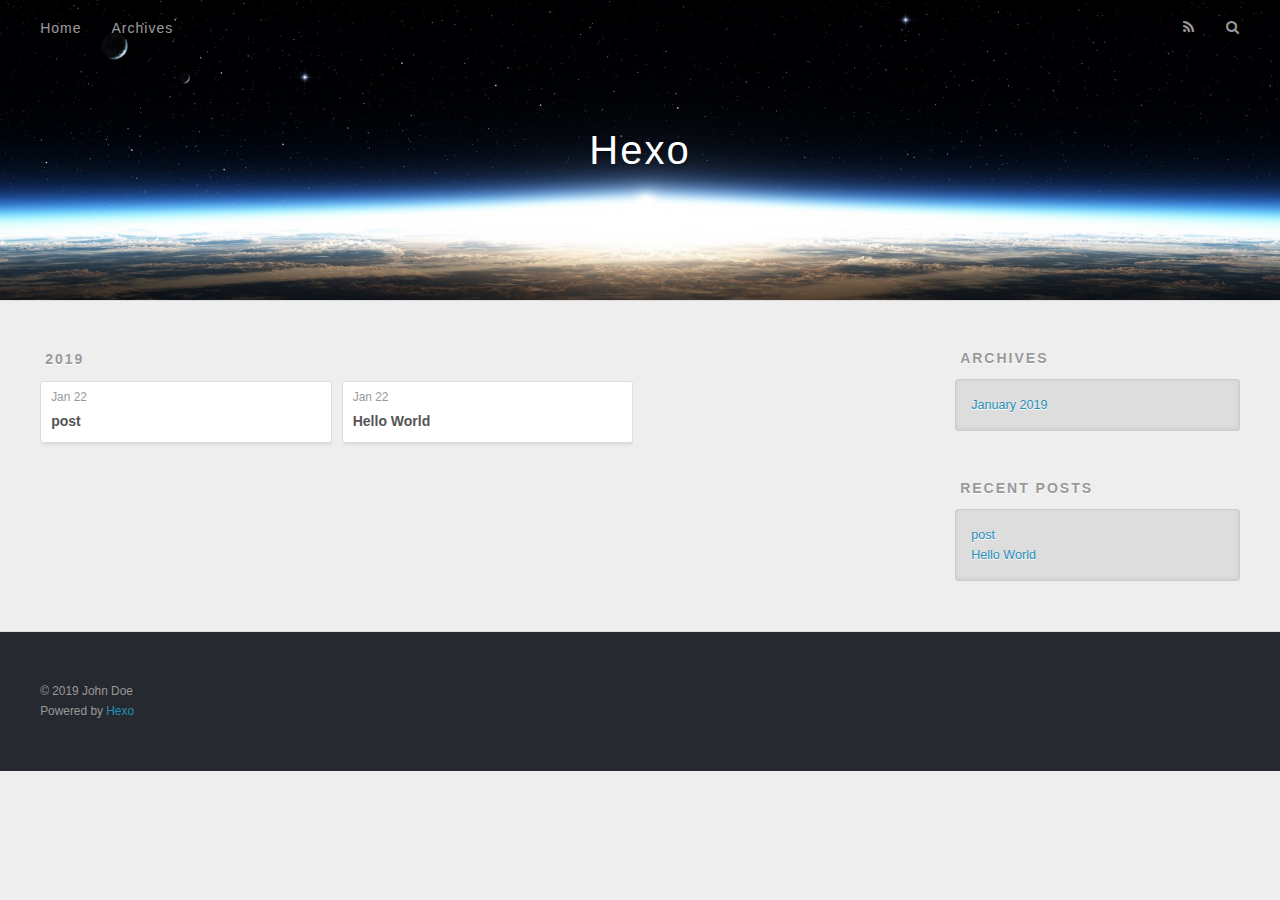
==== archives/index.html @ 8feffb4b "Site updated: 2019-01-22 22:47:44" ====
<!DOCTYPE html>
<html>
<head><meta name="generator" content="Hexo 3.8.0">
  <meta charset="utf-8">
  

  
  <title>Archives | Hexo</title>
  <meta name="viewport" content="width=device-width, initial-scale=1, maximum-scale=1">
  <meta property="og:type" content="website">
<meta property="og:title" content="Hexo">
<meta property="og:url" content="http://yoursite.com/archives/index.html">
<meta property="og:site_name" content="Hexo">
<meta property="og:locale" content="default">
<meta name="twitter:card" content="summary">
<meta name="twitter:title" content="Hexo">
  
    <link rel="alternate" href="/atom.xml" title="Hexo" type="application/atom+xml">
  
  
    <link rel="icon" href="/favicon.png">
  
  
    <link href="//fonts.googleapis.com/css?family=Source+Code+Pro" rel="stylesheet" type="text/css">
  
  <link rel="stylesheet" href="/css/style.css">
</head>
</html>
<body>
  <div id="container">
    <div id="wrap">
      <header id="header">
  <div id="banner"></div>
  <div id="header-outer" class="outer">
    <div id="header-title" class="inner">
      <h1 id="logo-wrap">
        <a href="/" id="logo">Hexo</a>
      </h1>
      
    </div>
    <div id="header-inner" class="inner">
      <nav id="main-nav">
        <a id="main-nav-toggle" class="nav-icon"></a>
        
          <a class="main-nav-link" href="/">Home</a>
        
          <a class="main-nav-link" href="/archives">Archives</a>
        
      </nav>
      <nav id="sub-nav">
        
          <a id="nav-rss-link" class="nav-icon" href="/atom.xml" title="RSS Feed"></a>
        
        <a id="nav-search-btn" class="nav-icon" title="Search"></a>
      </nav>
      <div id="search-form-wrap">
        <form action="//google.com/search" method="get" accept-charset="UTF-8" class="search-form"><input type="search" name="q" class="search-form-input" placeholder="Search"><button type="submit" class="search-form-submit">&#xF002;</button><input type="hidden" name="sitesearch" value="http://yoursite.com"></form>
      </div>
    </div>
  </div>
</header>
      <div class="outer">
        <section id="main">
  
  
    
    
      
      
      <section class="archives-wrap">
        <div class="archive-year-wrap">
          <a href="/archives/2019" class="archive-year">2019</a>
        </div>
        <div class="archives">
    
    <article class="archive-article archive-type-post">
  <div class="archive-article-inner">
    <header class="archive-article-header">
      <a href="/2019/01/22/post/" class="archive-article-date">
  <time datetime="2019-01-22T14:46:24.000Z" itemprop="datePublished">Jan 22</time>
</a>
      
  
    <h1 itemprop="name">
      <a class="archive-article-title" href="/2019/01/22/post/">post</a>
    </h1>
  

    </header>
  </div>
</article>
  
    
    
    <article class="archive-article archive-type-post">
  <div class="archive-article-inner">
    <header class="archive-article-header">
      <a href="/2019/01/22/hello-world/" class="archive-article-date">
  <time datetime="2019-01-22T14:28:07.000Z" itemprop="datePublished">Jan 22</time>
</a>
      
  
    <h1 itemprop="name">
      <a class="archive-article-title" href="/2019/01/22/hello-world/">Hello World</a>
    </h1>
  

    </header>
  </div>
</article>
  
  
    </div></section>
  


</section>
        
          <aside id="sidebar">
  
    

  
    

  
    
  
    
  <div class="widget-wrap">
    <h3 class="widget-title">Archives</h3>
    <div class="widget">
      <ul class="archive-list"><li class="archive-list-item"><a class="archive-list-link" href="/archives/2019/01/">January 2019</a></li></ul>
    </div>
  </div>


  
    
  <div class="widget-wrap">
    <h3 class="widget-title">Recent Posts</h3>
    <div class="widget">
      <ul>
        
          <li>
            <a href="/2019/01/22/post/">post</a>
          </li>
        
          <li>
            <a href="/2019/01/22/hello-world/">Hello World</a>
          </li>
        
      </ul>
    </div>
  </div>

  
</aside>
        
      </div>
      <footer id="footer">
  
  <div class="outer">
    <div id="footer-info" class="inner">
      &copy; 2019 John Doe<br>
      Powered by <a href="http://hexo.io/" target="_blank">Hexo</a>
    </div>
  </div>
</footer>
    </div>
    <nav id="mobile-nav">
  
    <a href="/" class="mobile-nav-link">Home</a>
  
    <a href="/archives" class="mobile-nav-link">Archives</a>
  
</nav>
    

<script src="//ajax.googleapis.com/ajax/libs/jquery/2.0.3/jquery.min.js"></script>


  <link rel="stylesheet" href="/fancybox/jquery.fancybox.css">
  <script src="/fancybox/jquery.fancybox.pack.js"></script>


<script src="/js/script.js"></script>



  </div>
</body>
</html>
---- css/style.css ----
body {
  width: 100%;
}
body:before,
body:after {
  content: "";
  display: table;
}
body:after {
  clear: both;
}
html,
body,
div,
span,
applet,
object,
iframe,
h1,
h2,
h3,
h4,
h5,
h6,
p,
blockquote,
pre,
a,
abbr,
acronym,
address,
big,
cite,
code,
del,
dfn,
em,
img,
ins,
kbd,
q,
s,
samp,
small,
strike,
strong,
sub,
sup,
tt,
var,
dl,
dt,
dd,
ol,
ul,
li,
fieldset,
form,
label,
legend,
table,
caption,
tbody,
tfoot,
thead,
tr,
th,
td {
  margin: 0;
  padding: 0;
  border: 0;
  outline: 0;
  font-weight: inherit;
  font-style: inherit;
  font-family: inherit;
  font-size: 100%;
  vertical-align: baseline;
}
body {
  line-height: 1;
  color: #000;
  background: #fff;
}
ol,
ul {
  list-style: none;
}
table {
  border-collapse: separate;
  border-spacing: 0;
  vertical-align: middle;
}
caption,
th,
td {
  text-align: left;
  font-weight: normal;
  vertical-align: middle;
}
a img {
  border: none;
}
input,
button {
  margin: 0;
  padding: 0;
}
input::-moz-focus-inner,
button::-moz-focus-inner {
  border: 0;
  padding: 0;
}
@font-face {
  font-family: FontAwesome;
  font-style: normal;
  font-weight: normal;
  src: url("fonts/fontawesome-webfont.eot?v=#4.0.3");
  src: url("fonts/fontawesome-webfont.eot?#iefix&v=#4.0.3") format("embedded-opentype"), url("fonts/fontawesome-webfont.woff?v=#4.0.3") format("woff"), url("fonts/fontawesome-webfont.ttf?v=#4.0.3") format("truetype"), url("fonts/fontawesome-webfont.svg#fontawesomeregular?v=#4.0.3") format("svg");
}
html,
body,
#container {
  height: 100%;
}
body {
  background: #eee;
  font: 14px -apple-system, BlinkMacSystemFont, "Segoe UI", "Roboto", "Oxygen", "Ubuntu", "Cantarell", "Fira Sans", "Droid Sans", "Helvetica Neue", sans-serif;
  -webkit-text-size-adjust: 100%;
}
.outer {
  max-width: 1220px;
  margin: 0 auto;
  padding: 0 20px;
}
.outer:before,
.outer:after {
  content: "";
  display: table;
}
.outer:after {
  clear: both;
}
.inner {
  display: inline;
  float: left;
  width: 98.33333333333333%;
  margin: 0 0.833333333333333%;
}
.left,
.alignleft {
  float: left;
}
.right,
.alignright {
  float: right;
}
.clear {
  clear: both;
}
#container {
  position: relative;
}
.mobile-nav-on {
  overflow: hidden;
}
#wrap {
  height: 100%;
  width: 100%;
  position: absolute;
  top: 0;
  left: 0;
  -webkit-transition: 0.2s ease-out;
  -moz-transition: 0.2s ease-out;
  -ms-transition: 0.2s ease-out;
  transition: 0.2s ease-out;
  z-index: 1;
  background: #eee;
}
.mobile-nav-on #wrap {
  left: 280px;
}
@media screen and (min-width: 768px) {
  #main {
    display: inline;
    float: left;
    width: 73.33333333333333%;
    margin: 0 0.833333333333333%;
  }
}
.article-date,
.article-category-link,
.archive-year,
.widget-title {
  text-decoration: none;
  text-transform: uppercase;
  letter-spacing: 2px;
  color: #999;
  margin-bottom: 1em;
  margin-left: 5px;
  line-height: 1em;
  text-shadow: 0 1px #fff;
  font-weight: bold;
}
.article-inner,
.archive-article-inner {
  background: #fff;
  -webkit-box-shadow: 1px 2px 3px #ddd;
  box-shadow: 1px 2px 3px #ddd;
  border: 1px solid #ddd;
  border-radius: 3px;
}
.article-entry h1,
.widget h1 {
  font-size: 2em;
}
.article-entry h2,
.widget h2 {
  font-size: 1.5em;
}
.article-entry h3,
.widget h3 {
  font-size: 1.3em;
}
.article-entry h4,
.widget h4 {
  font-size: 1.2em;
}
.article-entry h5,
.widget h5 {
  font-size: 1em;
}
.article-entry h6,
.widget h6 {
  font-size: 1em;
  color: #999;
}
.article-entry hr,
.widget hr {
  border: 1px dashed #ddd;
}
.article-entry strong,
.widget strong {
  font-weight: bold;
}
.article-entry em,
.widget em,
.article-entry cite,
.widget cite {
  font-style: italic;
}
.article-entry sup,
.widget sup,
.article-entry sub,
.widget sub {
  font-size: 0.75em;
  line-height: 0;
  position: relative;
  vertical-align: baseline;
}
.article-entry sup,
.widget sup {
  top: -0.5em;
}
.article-entry sub,
.widget sub {
  bottom: -0.2em;
}
.article-entry small,
.widget small {
  font-size: 0.85em;
}
.article-entry acronym,
.widget acronym,
.article-entry abbr,
.widget abbr {
  border-bottom: 1px dotted;
}
.article-entry ul,
.widget ul,
.article-entry ol,
.widget ol,
.article-entry dl,
.widget dl {
  margin: 0 20px;
  line-height: 1.6em;
}
.article-entry ul ul,
.widget ul ul,
.article-entry ol ul,
.widget ol ul,
.article-entry ul ol,
.widget ul ol,
.article-entry ol ol,
.widget ol ol {
  margin-top: 0;
  margin-bottom: 0;
}
.article-entry ul,
.widget ul {
  list-style: disc;
}
.article-entry ol,
.widget ol {
  list-style: decimal;
}
.article-entry dt,
.widget dt {
  font-weight: bold;
}
#header {
  height: 300px;
  position: relative;
  border-bottom: 1px solid #ddd;
}
#header:before,
#header:after {
  content: "";
  position: absolute;
  left: 0;
  right: 0;
  height: 40px;
}
#header:before {
  top: 0;
  background: -webkit-linear-gradient(rgba(0,0,0,0.2), transparent);
  background: -moz-linear-gradient(rgba(0,0,0,0.2), transparent);
  background: -ms-linear-gradient(rgba(0,0,0,0.2), transparent);
  background: linear-gradient(rgba(0,0,0,0.2), transparent);
}
#header:after {
  bottom: 0;
  background: -webkit-linear-gradient(transparent, rgba(0,0,0,0.2));
  background: -moz-linear-gradient(transparent, rgba(0,0,0,0.2));
  background: -ms-linear-gradient(transparent, rgba(0,0,0,0.2));
  background: linear-gradient(transparent, rgba(0,0,0,0.2));
}
#header-outer {
  height: 100%;
  position: relative;
}
#header-inner {
  position: relative;
  overflow: hidden;
}
#banner {
  position: absolute;
  top: 0;
  left: 0;
  width: 100%;
  height: 100%;
  background: url("images/banner.jpg") center #000;
  -webkit-background-size: cover;
  -moz-background-size: cover;
  background-size: cover;
  z-index: -1;
}
#header-title {
  text-align: center;
  height: 40px;
  position: absolute;
  top: 50%;
  left: 0;
  margin-top: -20px;
}
#logo,
#subtitle {
  text-decoration: none;
  color: #fff;
  font-weight: 300;
  text-shadow: 0 1px 4px rgba(0,0,0,0.3);
}
#logo {
  font-size: 40px;
  line-height: 40px;
  letter-spacing: 2px;
}
#subtitle {
  font-size: 16px;
  line-height: 16px;
  letter-spacing: 1px;
}
#subtitle-wrap {
  margin-top: 16px;
}
#main-nav {
  float: left;
  margin-left: -15px;
}
.nav-icon,
.main-nav-link {
  float: left;
  color: #fff;
  opacity: 0.6;
  text-decoration: none;
  text-shadow: 0 1px rgba(0,0,0,0.2);
  -webkit-transition: opacity 0.2s;
  -moz-transition: opacity 0.2s;
  -ms-transition: opacity 0.2s;
  transition: opacity 0.2s;
  display: block;
  padding: 20px 15px;
}
.nav-icon:hover,
.main-nav-link:hover {
  opacity: 1;
}
.nav-icon {
  font-family: FontAwesome;
  text-align: center;
  font-size: 14px;
  width: 14px;
  height: 14px;
  padding: 20px 15px;
  position: relative;
  cursor: pointer;
}
.main-nav-link {
  font-weight: 300;
  letter-spacing: 1px;
}
@media screen and (max-width: 479px) {
  .main-nav-link {
    display: none;
  }
}
#main-nav-toggle {
  display: none;
}
#main-nav-toggle:before {
  content: "\f0c9";
}
@media screen and (max-width: 479px) {
  #main-nav-toggle {
    display: block;
  }
}
#sub-nav {
  float: right;
  margin-right: -15px;
}
#nav-rss-link:before {
  content: "\f09e";
}
#nav-search-btn:before {
  content: "\f002";
}
#search-form-wrap {
  position: absolute;
  top: 15px;
  width: 150px;
  height: 30px;
  right: -150px;
  opacity: 0;
  -webkit-transition: 0.2s ease-out;
  -moz-transition: 0.2s ease-out;
  -ms-transition: 0.2s ease-out;
  transition: 0.2s ease-out;
}
#search-form-wrap.on {
  opacity: 1;
  right: 0;
}
@media screen and (max-width: 479px) {
  #search-form-wrap {
    width: 100%;
    right: -100%;
  }
}
.search-form {
  position: absolute;
  top: 0;
  left: 0;
  right: 0;
  background: #fff;
  padding: 5px 15px;
  border-radius: 15px;
  -webkit-box-shadow: 0 0 10px rgba(0,0,0,0.3);
  box-shadow: 0 0 10px rgba(0,0,0,0.3);
}
.search-form-input {
  border: none;
  background: none;
  color: #555;
  width: 100%;
  font: 13px -apple-system, BlinkMacSystemFont, "Segoe UI", "Roboto", "Oxygen", "Ubuntu", "Cantarell", "Fira Sans", "Droid Sans", "Helvetica Neue", sans-serif;
  outline: none;
}
.search-form-input::-webkit-search-results-decoration,
.search-form-input::-webkit-search-cancel-button {
  -webkit-appearance: none;
}
.search-form-submit {
  position: absolute;
  top: 50%;
  right: 10px;
  margin-top: -7px;
  font: 13px FontAwesome;
  border: none;
  background: none;
  color: #bbb;
  cursor: pointer;
}
.search-form-submit:hover,
.search-form-submit:focus {
  color: #777;
}
.article {
  margin: 50px 0;
}
.article-inner {
  overflow: hidden;
}
.article-meta:before,
.article-meta:after {
  content: "";
  display: table;
}
.article-meta:after {
  clear: both;
}
.article-date {
  float: left;
}
.article-category {
  float: left;
  line-height: 1em;
  color: #ccc;
  text-shadow: 0 1px #fff;
  margin-left: 8px;
}
.article-category:before {
  content: "\2022";
}
.article-category-link {
  margin: 0 12px 1em;
}
.article-header {
  padding: 20px 20px 0;
}
.article-title {
  text-decoration: none;
  font-size: 2em;
  font-weight: bold;
  color: #555;
  line-height: 1.1em;
  -webkit-transition: color 0.2s;
  -moz-transition: color 0.2s;
  -ms-transition: color 0.2s;
  transition: color 0.2s;
}
a.article-title:hover {
  color: #258fb8;
}
.article-entry {
  color: #555;
  padding: 0 20px;
}
.article-entry:before,
.article-entry:after {
  content: "";
  display: table;
}
.article-entry:after {
  clear: both;
}
.article-entry p,
.article-entry table {
  line-height: 1.6em;
  margin: 1.6em 0;
}
.article-entry h1,
.article-entry h2,
.article-entry h3,
.article-entry h4,
.article-entry h5,
.article-entry h6 {
  font-weight: bold;
}
.article-entry h1,
.article-entry h2,
.article-entry h3,
.article-entry h4,
.article-entry h5,
.article-entry h6 {
  line-height: 1.1em;
  margin: 1.1em 0;
}
.article-entry a {
  color: #258fb8;
  text-decoration: none;
}
.article-entry a:hover {
  text-decoration: underline;
}
.article-entry ul,
.article-entry ol,
.article-entry dl {
  margin-top: 1.6em;
  margin-bottom: 1.6em;
}
.article-entry img,
.article-entry video {
  max-width: 100%;
  height: auto;
  display: block;
  margin: auto;
}
.article-entry iframe {
  border: none;
}
.article-entry table {
  width: 100%;
  border-collapse: collapse;
  border-spacing: 0;
}
.article-entry th {
  font-weight: bold;
  border-bottom: 3px solid #ddd;
  padding-bottom: 0.5em;
}
.article-entry td {
  border-bottom: 1px solid #ddd;
  padding: 10px 0;
}
.article-entry blockquote {
  font-family: Georgia, "Times New Roman", serif;
  font-size: 1.4em;
  margin: 1.6em 20px;
  text-align: center;
}
.article-entry blockquote footer {
  font-size: 14px;
  margin: 1.6em 0;
  font-family: -apple-system, BlinkMacSystemFont, "Segoe UI", "Roboto", "Oxygen", "Ubuntu", "Cantarell", "Fira Sans", "Droid Sans", "Helvetica Neue", sans-serif;
}
.article-entry blockquote footer cite:before {
  content: "—";
  padding: 0 0.5em;
}
.article-entry .pullquote {
  text-align: left;
  width: 45%;
  margin: 0;
}
.article-entry .pullquote.left {
  margin-left: 0.5em;
  margin-right: 1em;
}
.article-entry .pullquote.right {
  margin-right: 0.5em;
  margin-left: 1em;
}
.article-entry .caption {
  color: #999;
  display: block;
  font-size: 0.9em;
  margin-top: 0.5em;
  position: relative;
  text-align: center;
}
.article-entry .video-container {
  position: relative;
  padding-top: 56.25%;
  height: 0;
  overflow: hidden;
}
.article-entry .video-container iframe,
.article-entry .video-container object,
.article-entry .video-container embed {
  position: absolute;
  top: 0;
  left: 0;
  width: 100%;
  height: 100%;
  margin-top: 0;
}
.article-more-link a {
  display: inline-block;
  line-height: 1em;
  padding: 6px 15px;
  border-radius: 15px;
  background: #eee;
  color: #999;
  text-shadow: 0 1px #fff;
  text-decoration: none;
}
.article-more-link a:hover {
  background: #258fb8;
  color: #fff;
  text-decoration: none;
  text-shadow: 0 1px #1e7293;
}
.article-footer {
  font-size: 0.85em;
  line-height: 1.6em;
  border-top: 1px solid #ddd;
  padding-top: 1.6em;
  margin: 0 20px 20px;
}
.article-footer:before,
.article-footer:after {
  content: "";
  display: table;
}
.article-footer:after {
  clear: both;
}
.article-footer a {
  color: #999;
  text-decoration: none;
}
.article-footer a:hover {
  color: #555;
}
.article-tag-list-item {
  float: left;
  margin-right: 10px;
}
.article-tag-list-link:before {
  content: "#";
}
.article-comment-link {
  float: right;
}
.article-comment-link:before {
  content: "\f075";
  font-family: FontAwesome;
  padding-right: 8px;
}
.article-share-link {
  cursor: pointer;
  float: right;
  margin-left: 20px;
}
.article-share-link:before {
  content: "\f064";
  font-family: FontAwesome;
  padding-right: 6px;
}
#article-nav {
  position: relative;
}
#article-nav:before,
#article-nav:after {
  content: "";
  display: table;
}
#article-nav:after {
  clear: both;
}
@media screen and (min-width: 768px) {
  #article-nav {
    margin: 50px 0;
  }
  #article-nav:before {
    width: 8px;
    height: 8px;
    position: absolute;
    top: 50%;
    left: 50%;
    margin-top: -4px;
    margin-left: -4px;
    content: "";
    border-radius: 50%;
    background: #ddd;
    -webkit-box-shadow: 0 1px 2px #fff;
    box-shadow: 0 1px 2px #fff;
  }
}
.article-nav-link-wrap {
  text-decoration: none;
  text-shadow: 0 1px #fff;
  color: #999;
  -webkit-box-sizing: border-box;
  -moz-box-sizing: border-box;
  box-sizing: border-box;
  margin-top: 50px;
  text-align: center;
  display: block;
}
.article-nav-link-wrap:hover {
  color: #555;
}
@media screen and (min-width: 768px) {
  .article-nav-link-wrap {
    width: 50%;
    margin-top: 0;
  }
}
@media screen and (min-width: 768px) {
  #article-nav-newer {
    float: left;
    text-align: right;
    padding-right: 20px;
  }
}
@media screen and (min-width: 768px) {
  #article-nav-older {
    float: right;
    text-align: left;
    padding-left: 20px;
  }
}
.article-nav-caption {
  text-transform: uppercase;
  letter-spacing: 2px;
  color: #ddd;
  line-height: 1em;
  font-weight: bold;
}
#article-nav-newer .article-nav-caption {
  margin-right: -2px;
}
.article-nav-title {
  font-size: 0.85em;
  line-height: 1.6em;
  margin-top: 0.5em;
}
.article-share-box {
  position: absolute;
  display: none;
  background: #fff;
  -webkit-box-shadow: 1px 2px 10px rgba(0,0,0,0.2);
  box-shadow: 1px 2px 10px rgba(0,0,0,0.2);
  border-radius: 3px;
  margin-left: -145px;
  overflow: hidden;
  z-index: 1;
}
.article-share-box.on {
  display: block;
}
.article-share-input {
  width: 100%;
  background: none;
  -webkit-box-sizing: border-box;
  -moz-box-sizing: border-box;
  box-sizing: border-box;
  font: 14px -apple-system, BlinkMacSystemFont, "Segoe UI", "Roboto", "Oxygen", "Ubuntu", "Cantarell", "Fira Sans", "Droid Sans", "Helvetica Neue", sans-serif;
  padding: 0 15px;
  color: #555;
  outline: none;
  border: 1px solid #ddd;
  border-radius: 3px 3px 0 0;
  height: 36px;
  line-height: 36px;
}
.article-share-links {
  background: #eee;
}
.article-share-links:before,
.article-share-links:after {
  content: "";
  display: table;
}
.article-share-links:after {
  clear: both;
}
.article-share-twitter,
.article-share-facebook,
.article-share-pinterest,
.article-share-google {
  width: 50px;
  height: 36px;
  display: block;
  float: left;
  position: relative;
  color: #999;
  text-shadow: 0 1px #fff;
}
.article-share-twitter:before,
.article-share-facebook:before,
.article-share-pinterest:before,
.article-share-google:before {
  font-size: 20px;
  font-family: FontAwesome;
  width: 20px;
  height: 20px;
  position: absolute;
  top: 50%;
  left: 50%;
  margin-top: -10px;
  margin-left: -10px;
  text-align: center;
}
.article-share-twitter:hover,
.article-share-facebook:hover,
.article-share-pinterest:hover,
.article-share-google:hover {
  color: #fff;
}
.article-share-twitter:before {
  content: "\f099";
}
.article-share-twitter:hover {
  background: #00aced;
  text-shadow: 0 1px #008abe;
}
.article-share-facebook:before {
  content: "\f09a";
}
.article-share-facebook:hover {
  background: #3b5998;
  text-shadow: 0 1px #2f477a;
}
.article-share-pinterest:before {
  content: "\f0d2";
}
.article-share-pinterest:hover {
  background: #cb2027;
  text-shadow: 0 1px #a21a1f;
}
.article-share-google:before {
  content: "\f0d5";
}
.article-share-google:hover {
  background: #dd4b39;
  text-shadow: 0 1px #be3221;
}
.article-gallery {
  background: #000;
  position: relative;
}
.article-gallery-photos {
  position: relative;
  overflow: hidden;
}
.article-gallery-img {
  display: none;
  max-width: 100%;
}
.article-gallery-img:first-child {
  display: block;
}
.article-gallery-img.loaded {
  position: absolute;
  display: block;
}
.article-gallery-img img {
  display: block;
  max-width: 100%;
  margin: 0 auto;
}
#comments {
  background: #fff;
  -webkit-box-shadow: 1px 2px 3px #ddd;
  box-shadow: 1px 2px 3px #ddd;
  padding: 20px;
  border: 1px solid #ddd;
  border-radius: 3px;
  margin: 50px 0;
}
#comments a {
  color: #258fb8;
}
.archives-wrap {
  margin: 50px 0;
}
.archives:before,
.archives:after {
  content: "";
  display: table;
}
.archives:after {
  clear: both;
}
.archive-year-wrap {
  margin-bottom: 1em;
}
.archives {
  -webkit-column-gap: 10px;
  -moz-column-gap: 10px;
  column-gap: 10px;
}
@media screen and (min-width: 480px) and (max-width: 767px) {
  .archives {
    -webkit-column-count: 2;
    -moz-column-count: 2;
    column-count: 2;
  }
}
@media screen and (min-width: 768px) {
  .archives {
    -webkit-column-count: 3;
    -moz-column-count: 3;
    column-count: 3;
  }
}
.archive-article {
  -webkit-column-break-inside: avoid;
  page-break-inside: avoid;
  overflow: hidden;
  break-inside: avoid-column;
}
.archive-article-inner {
  padding: 10px;
  margin-bottom: 15px;
}
.archive-article-title {
  text-decoration: none;
  font-weight: bold;
  color: #555;
  -webkit-transition: color 0.2s;
  -moz-transition: color 0.2s;
  -ms-transition: color 0.2s;
  transition: color 0.2s;
  line-height: 1.6em;
}
.archive-article-title:hover {
  color: #258fb8;
}
.archive-article-footer {
  margin-top: 1em;
}
.archive-article-date {
  color: #999;
  text-decoration: none;
  font-size: 0.85em;
  line-height: 1em;
  margin-bottom: 0.5em;
  display: block;
}
#page-nav {
  margin: 50px auto;
  background: #fff;
  -webkit-box-shadow: 1px 2px 3px #ddd;
  box-shadow: 1px 2px 3px #ddd;
  border: 1px solid #ddd;
  border-radius: 3px;
  text-align: center;
  color: #999;
  overflow: hidden;
}
#page-nav:before,
#page-nav:after {
  content: "";
  display: table;
}
#page-nav:after {
  clear: both;
}
#page-nav a,
#page-nav span {
  padding: 10px 20px;
  line-height: 1;
  height: 2ex;
}
#page-nav a {
  color: #999;
  text-decoration: none;
}
#page-nav a:hover {
  background: #999;
  color: #fff;
}
#page-nav .prev {
  float: left;
}
#page-nav .next {
  float: right;
}
#page-nav .page-number {
  display: inline-block;
}
@media screen and (max-width: 479px) {
  #page-nav .page-number {
    display: none;
  }
}
#page-nav .current {
  color: #555;
  font-weight: bold;
}
#page-nav .space {
  color: #ddd;
}
#footer {
  background: #262a30;
  padding: 50px 0;
  border-top: 1px solid #ddd;
  color: #999;
}
#footer a {
  color: #258fb8;
  text-decoration: none;
}
#footer a:hover {
  text-decoration: underline;
}
#footer-info {
  line-height: 1.6em;
  font-size: 0.85em;
}
.article-entry pre,
.article-entry .highlight {
  background: #2d2d2d;
  margin: 0 -20px;
  padding: 15px 20px;
  border-style: solid;
  border-color: #ddd;
  border-width: 1px 0;
  overflow: auto;
  color: #ccc;
  line-height: 22.400000000000002px;
}
.article-entry .highlight .gutter pre,
.article-entry .gist .gist-file .gist-data .line-numbers {
  color: #666;
  font-size: 0.85em;
}
.article-entry pre,
.article-entry code {
  font-family: "Source Code Pro", Consolas, Monaco, Menlo, Consolas, monospace;
}
.article-entry code {
  background: #eee;
  text-shadow: 0 1px #fff;
  padding: 0 0.3em;
}
.article-entry pre code {
  background: none;
  text-shadow: none;
  padding: 0;
}
.article-entry .highlight pre {
  border: none;
  margin: 0;
  padding: 0;
}
.article-entry .highlight table {
  margin: 0;
  width: auto;
}
.article-entry .highlight td {
  border: none;
  padding: 0;
}
.article-entry .highlight figcaption {
  font-size: 0.85em;
  color: #999;
  line-height: 1em;
  margin-bottom: 1em;
}
.article-entry .highlight figcaption:before,
.article-entry .highlight figcaption:after {
  content: "";
  display: table;
}
.article-entry .highlight figcaption:after {
  clear: both;
}
.article-entry .highlight figcaption a {
  float: right;
}
.article-entry .highlight .gutter pre {
  text-align: right;
  padding-right: 20px;
}
.article-entry .highlight .line {
  height: 22.400000000000002px;
}
.article-entry .highlight .line.marked {
  background: #515151;
}
.article-entry .gist {
  margin: 0 -20px;
  border-style: solid;
  border-color: #ddd;
  border-width: 1px 0;
  background: #2d2d2d;
  padding: 15px 20px 15px 0;
}
.article-entry .gist .gist-file {
  border: none;
  font-family: "Source Code Pro", Consolas, Monaco, Menlo, Consolas, monospace;
  margin: 0;
}
.article-entry .gist .gist-file .gist-data {
  background: none;
  border: none;
}
.article-entry .gist .gist-file .gist-data .line-numbers {
  background: none;
  border: none;
  padding: 0 20px 0 0;
}
.article-entry .gist .gist-file .gist-data .line-data {
  padding: 0 !important;
}
.article-entry .gist .gist-file .highlight {
  margin: 0;
  padding: 0;
  border: none;
}
.article-entry .gist .gist-file .gist-meta {
  background: #2d2d2d;
  color: #999;
  font: 0.85em -apple-system, BlinkMacSystemFont, "Segoe UI", "Roboto", "Oxygen", "Ubuntu", "Cantarell", "Fira Sans", "Droid Sans", "Helvetica Neue", sans-serif;
  text-shadow: 0 0;
  padding: 0;
  margin-top: 1em;
  margin-left: 20px;
}
.article-entry .gist .gist-file .gist-meta a {
  color: #258fb8;
  font-weight: normal;
}
.article-entry .gist .gist-file .gist-meta a:hover {
  text-decoration: underline;
}
pre .comment,
pre .title {
  color: #999;
}
pre .variable,
pre .attribute,
pre .tag,
pre .regexp,
pre .ruby .constant,
pre .xml .tag .title,
pre .xml .pi,
pre .xml .doctype,
pre .html .doctype,
pre .css .id,
pre .css .class,
pre .css .pseudo {
  color: #f2777a;
}
pre .number,
pre .preprocessor,
pre .built_in,
pre .literal,
pre .params,
pre .constant {
  color: #f99157;
}
pre .class,
pre .ruby .class .title,
pre .css .rules .attribute {
  color: #9c9;
}
pre .string,
pre .value,
pre .inheritance,
pre .header,
pre .ruby .symbol,
pre .xml .cdata {
  color: #9c9;
}
pre .css .hexcolor {
  color: #6cc;
}
pre .function,
pre .python .decorator,
pre .python .title,
pre .ruby .function .title,
pre .ruby .title .keyword,
pre .perl .sub,
pre .javascript .title,
pre .coffeescript .title {
  color: #69c;
}
pre .keyword,
pre .javascript .function {
  color: #c9c;
}
@media screen and (max-width: 479px) {
  #mobile-nav {
    position: absolute;
    top: 0;
    left: 0;
    width: 280px;
    height: 100%;
    background: #191919;
    border-right: 1px solid #fff;
  }
}
@media screen and (max-width: 479px) {
  .mobile-nav-link {
    display: block;
    color: #999;
    text-decoration: none;
    padding: 15px 20px;
    font-weight: bold;
  }
  .mobile-nav-link:hover {
    color: #fff;
  }
}
@media screen and (min-width: 768px) {
  #sidebar {
    display: inline;
    float: left;
    width: 23.333333333333332%;
    margin: 0 0.833333333333333%;
  }
}
.widget-wrap {
  margin: 50px 0;
}
.widget {
  color: #777;
  text-shadow: 0 1px #fff;
  background: #ddd;
  -webkit-box-shadow: 0 -1px 4px #ccc inset;
  box-shadow: 0 -1px 4px #ccc inset;
  border: 1px solid #ccc;
  padding: 15px;
  border-radius: 3px;
}
.widget a {
  color: #258fb8;
  text-decoration: none;
}
.widget a:hover {
  text-decoration: underline;
}
.widget ul ul,
.widget ol ul,
.widget dl ul,
.widget ul ol,
.widget ol ol,
.widget dl ol,
.widget ul dl,
.widget ol dl,
.widget dl dl {
  margin-left: 15px;
  list-style: disc;
}
.widget {
  line-height: 1.6em;
  word-wrap: break-word;
  font-size: 0.9em;
}
.widget ul,
.widget ol {
  list-style: none;
  margin: 0;
}
.widget ul ul,
.widget ol ul,
.widget ul ol,
.widget ol ol {
  margin: 0 20px;
}
.widget ul ul,
.widget ol ul {
  list-style: disc;
}
.widget ul ol,
.widget ol ol {
  list-style: decimal;
}
.category-list-count,
.tag-list-count,
.archive-list-count {
  padding-left: 5px;
  color: #999;
  font-size: 0.85em;
}
.category-list-count:before,
.tag-list-count:before,
.archive-list-count:before {
  content: "(";
}
.category-list-count:after,
.tag-list-count:after,
.archive-list-count:after {
  content: ")";
}
.tagcloud a {
  margin-right: 5px;
  display: inline-block;
}
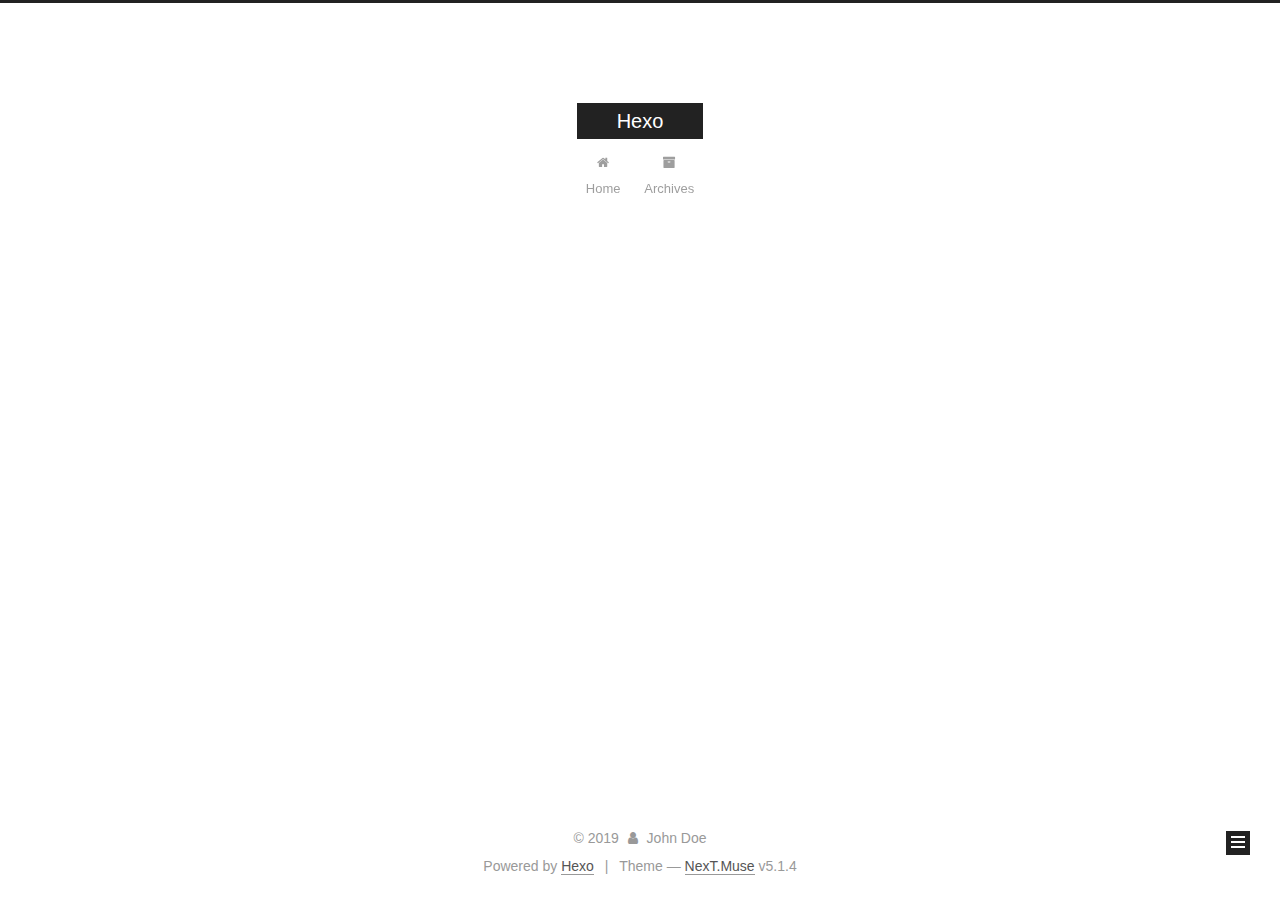
==== commit ebb6215e: "Site updated: 2019-01-22 23:08:40" ====
--- a/archives/index.html
+++ b/archives/index.html
@@ -1,193 +1,584 @@
 <!DOCTYPE html>
-<html>
+
+
+
+  
+
+
+<html class="theme-next muse use-motion" lang="">
 <head><meta name="generator" content="Hexo 3.8.0">
-  <meta charset="utf-8">
-  
-
-  
-  <title>Archives | Hexo</title>
-  <meta name="viewport" content="width=device-width, initial-scale=1, maximum-scale=1">
-  <meta property="og:type" content="website">
+  <meta charset="UTF-8">
+<meta http-equiv="X-UA-Compatible" content="IE=edge">
+<meta name="viewport" content="width=device-width, initial-scale=1, maximum-scale=1">
+<meta name="theme-color" content="#222">
+
+
+
+
+
+
+
+
+
+<meta http-equiv="Cache-Control" content="no-transform">
+<meta http-equiv="Cache-Control" content="no-siteapp">
+
+
+
+
+
+
+
+
+
+
+
+
+
+
+
+
+  
+  
+  <link href="/lib/fancybox/source/jquery.fancybox.css?v=2.1.5" rel="stylesheet" type="text/css">
+
+
+
+
+
+
+
+<link href="/lib/font-awesome/css/font-awesome.min.css?v=4.6.2" rel="stylesheet" type="text/css">
+
+<link href="/css/main.css?v=5.1.4" rel="stylesheet" type="text/css">
+
+
+  <link rel="apple-touch-icon" sizes="180x180" href="/images/apple-touch-icon-next.png?v=5.1.4">
+
+
+  <link rel="icon" type="image/png" sizes="32x32" href="/images/favicon-32x32-next.png?v=5.1.4">
+
+
+  <link rel="icon" type="image/png" sizes="16x16" href="/images/favicon-16x16-next.png?v=5.1.4">
+
+
+  <link rel="mask-icon" href="/images/logo.svg?v=5.1.4" color="#222">
+
+
+
+
+
+  <meta name="keywords" content="Hexo, NexT">
+
+
+
+
+
+
+
+
+
+
+<meta property="og:type" content="website">
 <meta property="og:title" content="Hexo">
 <meta property="og:url" content="http://yoursite.com/archives/index.html">
 <meta property="og:site_name" content="Hexo">
 <meta property="og:locale" content="default">
 <meta name="twitter:card" content="summary">
 <meta name="twitter:title" content="Hexo">
-  
-    <link rel="alternate" href="/atom.xml" title="Hexo" type="application/atom+xml">
-  
-  
-    <link rel="icon" href="/favicon.png">
-  
-  
-    <link href="//fonts.googleapis.com/css?family=Source+Code+Pro" rel="stylesheet" type="text/css">
-  
-  <link rel="stylesheet" href="/css/style.css">
+
+
+
+<script type="text/javascript" id="hexo.configurations">
+  var NexT = window.NexT || {};
+  var CONFIG = {
+    root: '/',
+    scheme: 'Muse',
+    version: '5.1.4',
+    sidebar: {"position":"left","display":"post","offset":12,"b2t":false,"scrollpercent":false,"onmobile":false},
+    fancybox: true,
+    tabs: true,
+    motion: {"enable":true,"async":false,"transition":{"post_block":"fadeIn","post_header":"slideDownIn","post_body":"slideDownIn","coll_header":"slideLeftIn","sidebar":"slideUpIn"}},
+    duoshuo: {
+      userId: '0',
+      author: 'Author'
+    },
+    algolia: {
+      applicationID: '',
+      apiKey: '',
+      indexName: '',
+      hits: {"per_page":10},
+      labels: {"input_placeholder":"Search for Posts","hits_empty":"We didn't find any results for the search: ${query}","hits_stats":"${hits} results found in ${time} ms"}
+    }
+  };
+</script>
+
+
+
+  <link rel="canonical" href="http://yoursite.com/archives/">
+
+
+
+
+
+  <title>Archive | Hexo</title>
+  
+
+
+
+
+
+
+
+
 </head>
-</html>
-<body>
-  <div id="container">
-    <div id="wrap">
-      <header id="header">
-  <div id="banner"></div>
-  <div id="header-outer" class="outer">
-    <div id="header-title" class="inner">
-      <h1 id="logo-wrap">
-        <a href="/" id="logo">Hexo</a>
-      </h1>
-      
+
+<body itemscope="" itemtype="http://schema.org/WebPage" lang="default">
+
+  
+  
+    
+  
+
+  <div class="container sidebar-position-left page-archive">
+    <div class="headband"></div>
+
+    <header id="header" class="header" itemscope="" itemtype="http://schema.org/WPHeader">
+      <div class="header-inner"><div class="site-brand-wrapper">
+  <div class="site-meta ">
+    
+
+    <div class="custom-logo-site-title">
+      <a href="/" class="brand" rel="start">
+        <span class="logo-line-before"><i></i></span>
+        <span class="site-title">Hexo</span>
+        <span class="logo-line-after"><i></i></span>
+      </a>
     </div>
-    <div id="header-inner" class="inner">
-      <nav id="main-nav">
-        <a id="main-nav-toggle" class="nav-icon"></a>
-        
-          <a class="main-nav-link" href="/">Home</a>
-        
-          <a class="main-nav-link" href="/archives">Archives</a>
-        
-      </nav>
-      <nav id="sub-nav">
-        
-          <a id="nav-rss-link" class="nav-icon" href="/atom.xml" title="RSS Feed"></a>
-        
-        <a id="nav-search-btn" class="nav-icon" title="Search"></a>
-      </nav>
-      <div id="search-form-wrap">
-        <form action="//google.com/search" method="get" accept-charset="UTF-8" class="search-form"><input type="search" name="q" class="search-form-input" placeholder="Search"><button type="submit" class="search-form-submit">&#xF002;</button><input type="hidden" name="sitesearch" value="http://yoursite.com"></form>
+      
+        <p class="site-subtitle"></p>
+      
+  </div>
+
+  <div class="site-nav-toggle">
+    <button>
+      <span class="btn-bar"></span>
+      <span class="btn-bar"></span>
+      <span class="btn-bar"></span>
+    </button>
+  </div>
+</div>
+
+<nav class="site-nav">
+  
+
+  
+    <ul id="menu" class="menu">
+      
+        
+        <li class="menu-item menu-item-home">
+          <a href="/" rel="section">
+            
+              <i class="menu-item-icon fa fa-fw fa-home"></i> <br>
+            
+            Home
+          </a>
+        </li>
+      
+        
+        <li class="menu-item menu-item-archives">
+          <a href="/archives/" rel="section">
+            
+              <i class="menu-item-icon fa fa-fw fa-archive"></i> <br>
+            
+            Archives
+          </a>
+        </li>
+      
+
+      
+    </ul>
+  
+
+  
+</nav>
+
+
+
+ </div>
+    </header>
+
+    <main id="main" class="main">
+      <div class="main-inner">
+        <div class="content-wrap">
+          <div id="content" class="content">
+            
+
+  
+  
+  
+  <div class="post-block archive">
+    <div id="posts" class="posts-collapse">
+      <span class="archive-move-on"></span>
+
+      <span class="archive-page-counter">
+        
+        
+        
+          
+        
+        Um..! 2 posts in total. Keep on posting.
+      </span>
+
+      
+
+        
+        
+        
+
+        
+          
+          <div class="collection-title">
+            <h1 class="archive-year" id="archive-year-2019">2019</h1>
+          </div>
+        
+        
+
+        
+
+  <article class="post post-type-normal" itemscope="" itemtype="http://schema.org/Article">
+    <header class="post-header">
+
+      <h2 class="post-title">
+        
+            <a class="post-title-link" href="/2019/01/22/post/" itemprop="url">
+              
+                <span itemprop="name">post</span>
+              
+            </a>
+        
+      </h2>
+
+      <div class="post-meta">
+        <time class="post-time" itemprop="dateCreated" datetime="2019-01-22T22:46:24+08:00" content="2019-01-22">
+          01-22
+        </time>
       </div>
+
+    </header>
+  </article>
+
+
+
+      
+
+        
+        
+        
+
+        
+        
+
+        
+
+  <article class="post post-type-normal" itemscope="" itemtype="http://schema.org/Article">
+    <header class="post-header">
+
+      <h2 class="post-title">
+        
+            <a class="post-title-link" href="/2019/01/22/hello-world/" itemprop="url">
+              
+                <span itemprop="name">Hello World</span>
+              
+            </a>
+        
+      </h2>
+
+      <div class="post-meta">
+        <time class="post-time" itemprop="dateCreated" datetime="2019-01-22T22:28:07+08:00" content="2019-01-22">
+          01-22
+        </time>
+      </div>
+
+    </header>
+  </article>
+
+
+
+      
+
     </div>
   </div>
-</header>
-      <div class="outer">
-        <section id="main">
-  
-  
-    
-    
-      
-      
-      <section class="archives-wrap">
-        <div class="archive-year-wrap">
-          <a href="/archives/2019" class="archive-year">2019</a>
+  
+  
+  
+
+  
+
+
+
+          </div>
+          
+
+
+          
+
         </div>
-        <div class="archives">
-    
-    <article class="archive-article archive-type-post">
-  <div class="archive-article-inner">
-    <header class="archive-article-header">
-      <a href="/2019/01/22/post/" class="archive-article-date">
-  <time datetime="2019-01-22T14:46:24.000Z" itemprop="datePublished">Jan 22</time>
-</a>
-      
-  
-    <h1 itemprop="name">
-      <a class="archive-article-title" href="/2019/01/22/post/">post</a>
-    </h1>
-  
-
-    </header>
-  </div>
-</article>
-  
-    
-    
-    <article class="archive-article archive-type-post">
-  <div class="archive-article-inner">
-    <header class="archive-article-header">
-      <a href="/2019/01/22/hello-world/" class="archive-article-date">
-  <time datetime="2019-01-22T14:28:07.000Z" itemprop="datePublished">Jan 22</time>
-</a>
-      
-  
-    <h1 itemprop="name">
-      <a class="archive-article-title" href="/2019/01/22/hello-world/">Hello World</a>
-    </h1>
-  
-
-    </header>
-  </div>
-</article>
-  
-  
-    </div></section>
-  
-
-
-</section>
-        
-          <aside id="sidebar">
-  
-    
-
-  
-    
-
-  
-    
-  
-    
-  <div class="widget-wrap">
-    <h3 class="widget-title">Archives</h3>
-    <div class="widget">
-      <ul class="archive-list"><li class="archive-list-item"><a class="archive-list-link" href="/archives/2019/01/">January 2019</a></li></ul>
+        
+          
+  
+  <div class="sidebar-toggle">
+    <div class="sidebar-toggle-line-wrap">
+      <span class="sidebar-toggle-line sidebar-toggle-line-first"></span>
+      <span class="sidebar-toggle-line sidebar-toggle-line-middle"></span>
+      <span class="sidebar-toggle-line sidebar-toggle-line-last"></span>
     </div>
   </div>
 
-
-  
+  <aside id="sidebar" class="sidebar">
     
-  <div class="widget-wrap">
-    <h3 class="widget-title">Recent Posts</h3>
-    <div class="widget">
-      <ul>
-        
-          <li>
-            <a href="/2019/01/22/post/">post</a>
-          </li>
-        
-          <li>
-            <a href="/2019/01/22/hello-world/">Hello World</a>
-          </li>
-        
-      </ul>
+    <div class="sidebar-inner">
+
+      
+
+      
+
+      <section class="site-overview-wrap sidebar-panel sidebar-panel-active">
+        <div class="site-overview">
+          <div class="site-author motion-element" itemprop="author" itemscope="" itemtype="http://schema.org/Person">
+            
+              <p class="site-author-name" itemprop="name">John Doe</p>
+              <p class="site-description motion-element" itemprop="description"></p>
+          </div>
+
+          <nav class="site-state motion-element">
+
+            
+              <div class="site-state-item site-state-posts">
+              
+                <a href="/archives/">
+              
+                  <span class="site-state-item-count">2</span>
+                  <span class="site-state-item-name">posts</span>
+                </a>
+              </div>
+            
+
+            
+
+            
+
+          </nav>
+
+          
+
+          
+
+          
+          
+
+          
+          
+
+          
+
+        </div>
+      </section>
+
+      
+
+      
+
     </div>
+  </aside>
+
+
+        
+      </div>
+    </main>
+
+    <footer id="footer" class="footer">
+      <div class="footer-inner">
+        <div class="copyright">&copy; <span itemprop="copyrightYear">2019</span>
+  <span class="with-love">
+    <i class="fa fa-user"></i>
+  </span>
+  <span class="author" itemprop="copyrightHolder">John Doe</span>
+
+  
+</div>
+
+
+  <div class="powered-by">Powered by <a class="theme-link" target="_blank" href="https://hexo.io">Hexo</a></div>
+
+
+
+  <span class="post-meta-divider">|</span>
+
+
+
+  <div class="theme-info">Theme &mdash; <a class="theme-link" target="_blank" href="https://github.com/iissnan/hexo-theme-next">NexT.Muse</a> v5.1.4</div>
+
+
+
+
+        
+
+
+
+
+
+
+
+        
+      </div>
+    </footer>
+
+    
+      <div class="back-to-top">
+        <i class="fa fa-arrow-up"></i>
+        
+      </div>
+    
+
+    
+
   </div>
 
   
-</aside>
-        
-      </div>
-      <footer id="footer">
-  
-  <div class="outer">
-    <div id="footer-info" class="inner">
-      &copy; 2019 John Doe<br>
-      Powered by <a href="http://hexo.io/" target="_blank">Hexo</a>
-    </div>
-  </div>
-</footer>
-    </div>
-    <nav id="mobile-nav">
-  
-    <a href="/" class="mobile-nav-link">Home</a>
-  
-    <a href="/archives" class="mobile-nav-link">Archives</a>
-  
-</nav>
-    
-
-<script src="//ajax.googleapis.com/ajax/libs/jquery/2.0.3/jquery.min.js"></script>
-
-
-  <link rel="stylesheet" href="/fancybox/jquery.fancybox.css">
-  <script src="/fancybox/jquery.fancybox.pack.js"></script>
-
-
-<script src="/js/script.js"></script>
-
-
-
-  </div>
+
+<script type="text/javascript">
+  if (Object.prototype.toString.call(window.Promise) !== '[object Function]') {
+    window.Promise = null;
+  }
+</script>
+
+
+
+
+
+
+
+
+
+  
+
+
+
+
+
+
+
+
+
+
+
+
+  
+  
+    <script type="text/javascript" src="/lib/jquery/index.js?v=2.1.3"></script>
+  
+
+  
+  
+    <script type="text/javascript" src="/lib/fastclick/lib/fastclick.min.js?v=1.0.6"></script>
+  
+
+  
+  
+    <script type="text/javascript" src="/lib/jquery_lazyload/jquery.lazyload.js?v=1.9.7"></script>
+  
+
+  
+  
+    <script type="text/javascript" src="/lib/velocity/velocity.min.js?v=1.2.1"></script>
+  
+
+  
+  
+    <script type="text/javascript" src="/lib/velocity/velocity.ui.min.js?v=1.2.1"></script>
+  
+
+  
+  
+    <script type="text/javascript" src="/lib/fancybox/source/jquery.fancybox.pack.js?v=2.1.5"></script>
+  
+
+
+  
+
+
+  <script type="text/javascript" src="/js/src/utils.js?v=5.1.4"></script>
+
+  <script type="text/javascript" src="/js/src/motion.js?v=5.1.4"></script>
+
+
+
+  
+  
+
+  
+
+  
+
+
+  <script type="text/javascript" src="/js/src/bootstrap.js?v=5.1.4"></script>
+
+
+
+  
+
+
+  
+
+
+
+
+	
+
+
+
+
+
+  
+
+
+
+
+
+  
+
+
+
+
+
+
+
+
+
+
+
+
+  
+
+
+
+
+
+  
+
+  
+
+  
+
+  
+  
+
+  
+
+  
+
+  
+
 </body>
-</html>+</html>
--- a/css/main.css
+++ b/css/main.css
@@ -0,0 +1,2662 @@
+/* normalize.css v3.0.2 | MIT License | git.io/normalize */
+html {
+  font-family: sans-serif; /* 1 */
+  -ms-text-size-adjust: 100%; /* 2 */
+  -webkit-text-size-adjust: 100%; /* 2 */
+}
+body {
+  margin: 0;
+}
+article,
+aside,
+details,
+figcaption,
+figure,
+footer,
+header,
+hgroup,
+main,
+menu,
+nav,
+section,
+summary {
+  display: block;
+}
+audio,
+canvas,
+progress,
+video {
+  display: inline-block; /* 1 */
+  vertical-align: baseline; /* 2 */
+}
+audio:not([controls]) {
+  display: none;
+  height: 0;
+}
+[hidden],
+template {
+  display: none;
+}
+a {
+  background-color: transparent;
+}
+a:active,
+a:hover {
+  outline: 0;
+}
+abbr[title] {
+  border-bottom: 1px dotted;
+}
+b,
+strong {
+  font-weight: bold;
+}
+dfn {
+  font-style: italic;
+}
+h1 {
+  font-size: 2em;
+  margin: 0.67em 0;
+}
+mark {
+  background: #ff0;
+  color: #000;
+}
+small {
+  font-size: 80%;
+}
+sub,
+sup {
+  font-size: 75%;
+  line-height: 0;
+  position: relative;
+  vertical-align: baseline;
+}
+sup {
+  top: -0.5em;
+}
+sub {
+  bottom: -0.25em;
+}
+img {
+  border: 0;
+}
+svg:not(:root) {
+  overflow: hidden;
+}
+figure {
+  margin: 1em 40px;
+}
+hr {
+  -moz-box-sizing: content-box;
+  box-sizing: content-box;
+  height: 0;
+}
+pre {
+  overflow: auto;
+}
+code,
+kbd,
+pre,
+samp {
+  font-family: monospace, monospace;
+  font-size: 1em;
+}
+button,
+input,
+optgroup,
+select,
+textarea {
+  color: inherit; /* 1 */
+  font: inherit; /* 2 */
+  margin: 0; /* 3 */
+}
+button {
+  overflow: visible;
+}
+button,
+select {
+  text-transform: none;
+}
+button,
+html input[type="button"],
+input[type="reset"],
+input[type="submit"] {
+  -webkit-appearance: button; /* 2 */
+  cursor: pointer; /* 3 */
+}
+button[disabled],
+html input[disabled] {
+  cursor: default;
+}
+button::-moz-focus-inner,
+input::-moz-focus-inner {
+  border: 0;
+  padding: 0;
+}
+input {
+  line-height: normal;
+}
+input[type="checkbox"],
+input[type="radio"] {
+  box-sizing: border-box; /* 1 */
+  padding: 0; /* 2 */
+}
+input[type="number"]::-webkit-inner-spin-button,
+input[type="number"]::-webkit-outer-spin-button {
+  height: auto;
+}
+input[type="search"] {
+  -webkit-appearance: textfield; /* 1 */
+  -moz-box-sizing: content-box;
+  -webkit-box-sizing: content-box; /* 2 */
+  box-sizing: content-box;
+}
+input[type="search"]::-webkit-search-cancel-button,
+input[type="search"]::-webkit-search-decoration {
+  -webkit-appearance: none;
+}
+fieldset {
+  border: 1px solid #c0c0c0;
+  margin: 0 2px;
+  padding: 0.35em 0.625em 0.75em;
+}
+legend {
+  border: 0; /* 1 */
+  padding: 0; /* 2 */
+}
+textarea {
+  overflow: auto;
+}
+optgroup {
+  font-weight: bold;
+}
+table {
+  border-collapse: collapse;
+  border-spacing: 0;
+}
+td,
+th {
+  padding: 0;
+}
+::selection {
+  background: #262a30;
+  color: #fff;
+}
+body {
+  position: relative;
+  font-family: 'Lato', "PingFang SC", "Microsoft YaHei", sans-serif;
+  font-size: 14px;
+  line-height: 2;
+  color: #555;
+  background: #fff;
+}
+@media (max-width: 767px) {
+  body {
+    padding-right: 0 !important;
+  }
+}
+@media (min-width: 768px) and (max-width: 991px) {
+  body {
+    padding-right: 0 !important;
+  }
+}
+@media (min-width: 1600px) {
+  body {
+    font-size: 16px;
+  }
+}
+h1,
+h2,
+h3,
+h4,
+h5,
+h6 {
+  margin: 0;
+  padding: 0;
+  font-weight: bold;
+  line-height: 1.5;
+  font-family: 'Lato', "PingFang SC", "Microsoft YaHei", sans-serif;
+}
+h2,
+h3,
+h4,
+h5,
+h6 {
+  margin: 20px 0 15px;
+}
+h1 {
+  font-size: 22px;
+}
+@media (max-width: 767px) {
+  h1 {
+    font-size: 18px;
+  }
+}
+h2 {
+  font-size: 20px;
+}
+@media (max-width: 767px) {
+  h2 {
+    font-size: 16px;
+  }
+}
+h3 {
+  font-size: 18px;
+}
+@media (max-width: 767px) {
+  h3 {
+    font-size: 14px;
+  }
+}
+h4 {
+  font-size: 16px;
+}
+@media (max-width: 767px) {
+  h4 {
+    font-size: 12px;
+  }
+}
+h5 {
+  font-size: 14px;
+}
+@media (max-width: 767px) {
+  h5 {
+    font-size: 10px;
+  }
+}
+h6 {
+  font-size: 12px;
+}
+@media (max-width: 767px) {
+  h6 {
+    font-size: 8px;
+  }
+}
+p {
+  margin: 0 0 20px 0;
+}
+a {
+  color: #555;
+  text-decoration: none;
+  outline: none;
+  border-bottom: 1px solid #999;
+  word-wrap: break-word;
+}
+a:hover {
+  color: #222;
+  border-bottom-color: #222;
+}
+blockquote {
+  margin: 0;
+  padding: 0;
+}
+img {
+  display: block;
+  margin: auto;
+  max-width: 100%;
+  height: auto;
+}
+hr {
+  margin: 40px 0;
+  height: 3px;
+  border: none;
+  background-color: #ddd;
+  background-image: repeating-linear-gradient(-45deg, #fff, #fff 4px, transparent 4px, transparent 8px);
+}
+blockquote {
+  padding: 0 15px;
+  color: #666;
+  border-left: 4px solid #ddd;
+}
+blockquote cite::before {
+  content: "-";
+  padding: 0 5px;
+}
+dt {
+  font-weight: 700;
+}
+dd {
+  margin: 0;
+  padding: 0;
+}
+kbd {
+  border: 1px solid #ccc;
+  border-radius: 0.2em;
+  box-shadow: 0.1em 0.1em 0.2em rgba(0,0,0,0.1);
+  background-color: #f9f9f9;
+  font-family: inherit;
+  background-image: -webkit-linear-gradient(top, #eee, #fff, #eee);
+  padding: 0.1em 0.3em;
+  white-space: nowrap;
+}
+.text-left {
+  text-align: left;
+}
+.text-center {
+  text-align: center;
+}
+.text-right {
+  text-align: right;
+}
+.text-justify {
+  text-align: justify;
+}
+.text-nowrap {
+  white-space: nowrap;
+}
+.text-lowercase {
+  text-transform: lowercase;
+}
+.text-uppercase {
+  text-transform: uppercase;
+}
+.text-capitalize {
+  text-transform: capitalize;
+}
+.center-block {
+  display: block;
+  margin-left: auto;
+  margin-right: auto;
+}
+.clearfix:before,
+.clearfix:after {
+  content: " ";
+  display: table;
+}
+.clearfix:after {
+  clear: both;
+}
+.pullquote {
+  width: 45%;
+}
+.pullquote.left {
+  float: left;
+  margin-left: 5px;
+  margin-right: 10px;
+}
+.pullquote.right {
+  float: right;
+  margin-left: 10px;
+  margin-right: 5px;
+}
+.affix.affix.affix {
+  position: fixed;
+}
+.translation {
+  margin-top: -20px;
+  font-size: 14px;
+  color: #999;
+}
+.scrollbar-measure {
+  width: 100px;
+  height: 100px;
+  overflow: scroll;
+  position: absolute;
+  top: -9999px;
+}
+.use-motion .motion-element {
+  opacity: 0;
+}
+table {
+  margin: 20px 0;
+  width: 100%;
+  border-collapse: collapse;
+  border-spacing: 0;
+  border: 1px solid #ddd;
+  font-size: 14px;
+  table-layout: fixed;
+  word-wrap: break-all;
+}
+table>tbody>tr:nth-of-type(odd) {
+  background-color: #f9f9f9;
+}
+table>tbody>tr:hover {
+  background-color: #f5f5f5;
+}
+caption,
+th,
+td {
+  padding: 8px;
+  text-align: left;
+  vertical-align: middle;
+  font-weight: normal;
+}
+th,
+td {
+  border-bottom: 3px solid #ddd;
+  border-right: 1px solid #eee;
+}
+th {
+  padding-bottom: 10px;
+  font-weight: 700;
+}
+td {
+  border-bottom-width: 1px;
+}
+html,
+body {
+  height: 100%;
+}
+.container {
+  position: relative;
+  min-height: 100%;
+}
+.header-inner {
+  margin: 0 auto;
+  padding: 100px 0 70px;
+  width: 700px;
+}
+@media (min-width: 1600px) {
+  .container .header-inner {
+    width: 900px;
+  }
+}
+.main {
+  padding-bottom: 150px;
+}
+.main-inner {
+  margin: 0 auto;
+  width: 700px;
+}
+@media (min-width: 1600px) {
+  .container .main-inner {
+    width: 900px;
+  }
+}
+.footer {
+  position: absolute;
+  left: 0;
+  bottom: 0;
+  width: 100%;
+  min-height: 50px;
+}
+.footer-inner {
+  box-sizing: border-box;
+  margin: 20px auto;
+  width: 700px;
+}
+@media (min-width: 1600px) {
+  .container .footer-inner {
+    width: 900px;
+  }
+}
+pre,
+.highlight {
+  overflow: auto;
+  margin: 20px 0;
+  padding: 0;
+  font-size: 13px;
+  color: #4d4d4c;
+  background: #f7f7f7;
+  line-height: 1.6;
+}
+pre,
+code {
+  font-family: consolas, Menlo, "PingFang SC", "Microsoft YaHei", monospace;
+}
+code {
+  padding: 2px 4px;
+  word-wrap: break-word;
+  color: #555;
+  background: #eee;
+  border-radius: 3px;
+  font-size: 13px;
+}
+pre {
+  padding: 10px;
+}
+pre code {
+  padding: 0;
+  color: #4d4d4c;
+  background: none;
+  text-shadow: none;
+}
+.highlight {
+  border-radius: 1px;
+}
+.highlight pre {
+  border: none;
+  margin: 0;
+  padding: 10px 0;
+}
+.highlight table {
+  margin: 0;
+  width: auto;
+  border: none;
+}
+.highlight td {
+  border: none;
+  padding: 0;
+}
+.highlight figcaption {
+  font-size: 1em;
+  color: #4d4d4c;
+  line-height: 1em;
+  margin-bottom: 1em;
+}
+.highlight figcaption:before,
+.highlight figcaption:after {
+  content: " ";
+  display: table;
+}
+.highlight figcaption:after {
+  clear: both;
+}
+.highlight figcaption a {
+  float: right;
+  color: #4d4d4c;
+}
+.highlight figcaption a:hover {
+  border-bottom-color: #4d4d4c;
+}
+.highlight .gutter pre {
+  padding-left: 10px;
+  padding-right: 10px;
+  color: #869194;
+  text-align: right;
+  background-color: #eff2f3;
+}
+.highlight .code pre {
+  width: 100%;
+  padding-left: 10px;
+  padding-right: 10px;
+  background-color: #f7f7f7;
+}
+.highlight .line {
+  height: 20px;
+}
+.gutter {
+  -webkit-user-select: none;
+  -moz-user-select: none;
+  -ms-user-select: none;
+  user-select: none;
+}
+.gist table {
+  width: auto;
+}
+.gist table td {
+  border: none;
+}
+pre .deletion {
+  background: #fdd;
+}
+pre .addition {
+  background: #dfd;
+}
+pre .meta {
+  color: #8959a8;
+}
+pre .comment {
+  color: #8e908c;
+}
+pre .variable,
+pre .attribute,
+pre .tag,
+pre .regexp,
+pre .ruby .constant,
+pre .xml .tag .title,
+pre .xml .pi,
+pre .xml .doctype,
+pre .html .doctype,
+pre .css .id,
+pre .css .class,
+pre .css .pseudo {
+  color: #c82829;
+}
+pre .number,
+pre .preprocessor,
+pre .built_in,
+pre .literal,
+pre .params,
+pre .constant,
+pre .command {
+  color: #f5871f;
+}
+pre .ruby .class .title,
+pre .css .rules .attribute,
+pre .string,
+pre .value,
+pre .inheritance,
+pre .header,
+pre .ruby .symbol,
+pre .xml .cdata,
+pre .special,
+pre .number,
+pre .formula {
+  color: #718c00;
+}
+pre .title,
+pre .css .hexcolor {
+  color: #3e999f;
+}
+pre .function,
+pre .python .decorator,
+pre .python .title,
+pre .ruby .function .title,
+pre .ruby .title .keyword,
+pre .perl .sub,
+pre .javascript .title,
+pre .coffeescript .title {
+  color: #4271ae;
+}
+pre .keyword,
+pre .javascript .function {
+  color: #8959a8;
+}
+.full-image.full-image.full-image.full-image {
+  border: none;
+  max-width: 100%;
+  width: auto;
+  margin: 20px auto 25px;
+}
+@media (min-width: 992px) {
+  .full-image.full-image.full-image.full-image {
+    max-width: none;
+    width: 110%;
+    margin: 25px -5%;
+  }
+}
+.blockquote-center,
+.page-home .post-type-quote blockquote,
+.page-post-detail .post-type-quote blockquote {
+  position: relative;
+  margin: 40px 0;
+  padding: 0;
+  border-left: none;
+  text-align: center;
+}
+.blockquote-center::before,
+.page-home .post-type-quote blockquote::before,
+.page-post-detail .post-type-quote blockquote::before,
+.blockquote-center::after,
+.page-home .post-type-quote blockquote::after,
+.page-post-detail .post-type-quote blockquote::after {
+  position: absolute;
+  content: ' ';
+  display: block;
+  width: 100%;
+  height: 24px;
+  opacity: 0.2;
+  background-repeat: no-repeat;
+  background-position: 0 -6px;
+  background-size: 22px 22px;
+}
+.blockquote-center::before,
+.page-home .post-type-quote blockquote::before,
+.page-post-detail .post-type-quote blockquote::before {
+  top: -20px;
+  background-image: url("../images/quote-l.svg");
+  border-top: 1px solid #ccc;
+}
+.blockquote-center::after,
+.page-home .post-type-quote blockquote::after,
+.page-post-detail .post-type-quote blockquote::after {
+  bottom: -20px;
+  background-image: url("../images/quote-r.svg");
+  border-bottom: 1px solid #ccc;
+  background-position: 100% 8px;
+}
+.blockquote-center p,
+.page-home .post-type-quote blockquote p,
+.page-post-detail .post-type-quote blockquote p,
+.blockquote-center div,
+.page-home .post-type-quote blockquote div,
+.page-post-detail .post-type-quote blockquote div {
+  text-align: center;
+}
+.post .post-body .group-picture img {
+  box-sizing: border-box;
+  padding: 0 3px;
+  border: none;
+}
+.post .group-picture-row {
+  overflow: hidden;
+  margin-top: 6px;
+}
+.post .group-picture-row:first-child {
+  margin-top: 0;
+}
+.post .group-picture-column {
+  float: left;
+}
+.page-post-detail .post-body .group-picture-column {
+  float: none;
+  margin-top: 10px;
+  width: auto !important;
+}
+.page-post-detail .post-body .group-picture-column img {
+  margin: 0 auto;
+}
+.page-archive .group-picture-container {
+  overflow: hidden;
+}
+.page-archive .group-picture-row {
+  float: left;
+}
+.page-archive .group-picture-row:first-child {
+  margin-top: 6px;
+}
+.page-archive .group-picture-column {
+  max-width: 150px;
+  max-height: 150px;
+}
+.post-body .note {
+  position: relative;
+  padding: 15px;
+  margin-bottom: 20px;
+  border: 1px solid #eee;
+  border-left-width: 5px;
+  border-radius: 3px;
+}
+.post-body .note h2,
+.post-body .note h3,
+.post-body .note h4,
+.post-body .note h5,
+.post-body .note h6 {
+  margin-top: 0;
+  margin-bottom: 0;
+  border-bottom: initial;
+  padding-top: 0 !important;
+}
+.post-body .note p:first-child,
+.post-body .note ul:first-child,
+.post-body .note ol:first-child,
+.post-body .note table:first-child,
+.post-body .note pre:first-child,
+.post-body .note blockquote:first-child {
+  margin-top: 0;
+}
+.post-body .note p:last-child,
+.post-body .note ul:last-child,
+.post-body .note ol:last-child,
+.post-body .note table:last-child,
+.post-body .note pre:last-child,
+.post-body .note blockquote:last-child {
+  margin-bottom: 0;
+}
+.post-body .note.default {
+  border-left-color: #777;
+}
+.post-body .note.default h2,
+.post-body .note.default h3,
+.post-body .note.default h4,
+.post-body .note.default h5,
+.post-body .note.default h6 {
+  color: #777;
+}
+.post-body .note.primary {
+  border-left-color: #6f42c1;
+}
+.post-body .note.primary h2,
+.post-body .note.primary h3,
+.post-body .note.primary h4,
+.post-body .note.primary h5,
+.post-body .note.primary h6 {
+  color: #6f42c1;
+}
+.post-body .note.info {
+  border-left-color: #428bca;
+}
+.post-body .note.info h2,
+.post-body .note.info h3,
+.post-body .note.info h4,
+.post-body .note.info h5,
+.post-body .note.info h6 {
+  color: #428bca;
+}
+.post-body .note.success {
+  border-left-color: #5cb85c;
+}
+.post-body .note.success h2,
+.post-body .note.success h3,
+.post-body .note.success h4,
+.post-body .note.success h5,
+.post-body .note.success h6 {
+  color: #5cb85c;
+}
+.post-body .note.warning {
+  border-left-color: #f0ad4e;
+}
+.post-body .note.warning h2,
+.post-body .note.warning h3,
+.post-body .note.warning h4,
+.post-body .note.warning h5,
+.post-body .note.warning h6 {
+  color: #f0ad4e;
+}
+.post-body .note.danger {
+  border-left-color: #d9534f;
+}
+.post-body .note.danger h2,
+.post-body .note.danger h3,
+.post-body .note.danger h4,
+.post-body .note.danger h5,
+.post-body .note.danger h6 {
+  color: #d9534f;
+}
+.post-body .label {
+  display: inline;
+  padding: 0 2px;
+  white-space: nowrap;
+}
+.post-body .label.default {
+  background-color: #f0f0f0;
+}
+.post-body .label.primary {
+  background-color: #efe6f7;
+}
+.post-body .label.info {
+  background-color: #e5f2f8;
+}
+.post-body .label.success {
+  background-color: #e7f4e9;
+}
+.post-body .label.warning {
+  background-color: #fcf6e1;
+}
+.post-body .label.danger {
+  background-color: #fae8eb;
+}
+.post-body .tabs {
+  position: relative;
+  display: block;
+  margin-bottom: 20px;
+  padding-top: 10px;
+}
+.post-body .tabs ul.nav-tabs {
+  margin: 0;
+  padding: 0;
+  display: flex;
+  margin-bottom: -1px;
+}
+@media (max-width: 413px) {
+  .post-body .tabs ul.nav-tabs {
+    display: block;
+    margin-bottom: 5px;
+  }
+}
+.post-body .tabs ul.nav-tabs li.tab {
+  list-style-type: none !important;
+  margin: 0 0.25em 0 0;
+  border-top: 3px solid transparent;
+  border-left: 1px solid transparent;
+  border-right: 1px solid transparent;
+}
+@media (max-width: 413px) {
+  .post-body .tabs ul.nav-tabs li.tab {
+    margin: initial;
+    border-top: 1px solid transparent;
+    border-left: 3px solid transparent;
+    border-right: 1px solid transparent;
+    border-bottom: 1px solid transparent;
+  }
+}
+.post-body .tabs ul.nav-tabs li.tab a {
+  outline: 0;
+  border-bottom: initial;
+  display: block;
+  line-height: 1.8em;
+  padding: 0.25em 0.75em;
+  transition-duration: 0.2s;
+  transition-timing-function: ease-out;
+  transition-delay: 0s;
+}
+.post-body .tabs ul.nav-tabs li.tab a i {
+  width: 1.285714285714286em;
+}
+.post-body .tabs ul.nav-tabs li.tab.active {
+  border-top: 3px solid #fc6423;
+  border-left: 1px solid #ddd;
+  border-right: 1px solid #ddd;
+  background-color: #fff;
+}
+@media (max-width: 413px) {
+  .post-body .tabs ul.nav-tabs li.tab.active {
+    border-top: 1px solid #ddd;
+    border-left: 3px solid #fc6423;
+    border-right: 1px solid #ddd;
+    border-bottom: 1px solid #ddd;
+  }
+}
+.post-body .tabs ul.nav-tabs li.tab.active a {
+  cursor: default;
+  color: #555;
+}
+.post-body .tabs .tab-content {
+  background-color: #fff;
+}
+.post-body .tabs .tab-content .tab-pane {
+  border: 1px solid #ddd;
+  padding: 20px 20px 0 20px;
+}
+.post-body .tabs .tab-content .tab-pane:not(.active) {
+  display: none !important;
+}
+.post-body .tabs .tab-content .tab-pane.active {
+  display: block !important;
+}
+.btn {
+  display: inline-block;
+  padding: 0 20px;
+  font-size: 14px;
+  color: #fff;
+  background: #222;
+  border: 2px solid #222;
+  text-decoration: none;
+  border-radius: 0;
+  transition-property: background-color;
+  transition-duration: 0.2s;
+  transition-timing-function: ease-in-out;
+  transition-delay: 0s;
+  line-height: 2;
+}
+.btn:hover {
+  border-color: #222;
+  color: #222;
+  background: #fff;
+}
+.btn +.btn {
+  margin: 0 0 8px 8px;
+}
+.btn .fa-fw {
+  width: 1.285714285714286em;
+  text-align: left;
+}
+.btn-bar {
+  display: block;
+  width: 22px;
+  height: 2px;
+  background: #555;
+  border-radius: 1px;
+}
+.btn-bar+.btn-bar {
+  margin-top: 4px;
+}
+.pagination {
+  margin: 120px 0 40px;
+  text-align: center;
+  border-top: 1px solid #eee;
+}
+.page-number-basic,
+.pagination .prev,
+.pagination .next,
+.pagination .page-number,
+.pagination .space {
+  display: inline-block;
+  position: relative;
+  top: -1px;
+  margin: 0 10px;
+  padding: 0 11px;
+}
+@media (max-width: 767px) {
+  .page-number-basic,
+  .pagination .prev,
+  .pagination .next,
+  .pagination .page-number,
+  .pagination .space {
+    margin: 0 5px;
+  }
+}
+.pagination .prev,
+.pagination .next,
+.pagination .page-number {
+  border-bottom: 0;
+  border-top: 1px solid #eee;
+  transition-property: border-color;
+  transition-duration: 0.2s;
+  transition-timing-function: ease-in-out;
+  transition-delay: 0s;
+}
+.pagination .prev:hover,
+.pagination .next:hover,
+.pagination .page-number:hover {
+  border-top-color: #222;
+}
+.pagination .space {
+  padding: 0;
+  margin: 0;
+}
+.pagination .prev {
+  margin-left: 0;
+}
+.pagination .next {
+  margin-right: 0;
+}
+.pagination .page-number.current {
+  color: #fff;
+  background: #ccc;
+  border-top-color: #ccc;
+}
+@media (max-width: 767px) {
+  .pagination {
+    border-top: none;
+  }
+  .pagination .prev,
+  .pagination .next,
+  .pagination .page-number {
+    margin-bottom: 10px;
+    border-top: 0;
+    border-bottom: 1px solid #eee;
+    padding: 0 10px;
+  }
+  .pagination .prev:hover,
+  .pagination .next:hover,
+  .pagination .page-number:hover {
+    border-bottom-color: #222;
+  }
+}
+.comments {
+  margin: 60px 20px 0;
+}
+.tag-cloud {
+  text-align: center;
+}
+.tag-cloud a {
+  display: inline-block;
+  margin: 10px;
+}
+.back-to-top {
+  box-sizing: border-box;
+  position: fixed;
+  bottom: -100px;
+  right: 30px;
+  z-index: 1050;
+  padding: 0 6px;
+  width: 24px;
+  background: #222;
+  font-size: 12px;
+  opacity: 1;
+  color: #fff;
+  cursor: pointer;
+  text-align: center;
+  -webkit-transform: translateZ(0);
+  transition-property: bottom;
+  transition-duration: 0.2s;
+  transition-timing-function: ease-in-out;
+  transition-delay: 0s;
+}
+@media (min-width: 768px) and (max-width: 991px) {
+  .back-to-top {
+    display: none !important;
+  }
+}
+@media (max-width: 767px) {
+  .back-to-top {
+    display: none !important;
+  }
+}
+.back-to-top.back-to-top-on {
+  bottom: 19px;
+}
+.header {
+  background: transparent;
+}
+.header-inner {
+  position: relative;
+}
+.headband {
+  height: 3px;
+  background: #222;
+}
+.site-meta {
+  margin: 0;
+  text-align: center;
+}
+@media (max-width: 767px) {
+  .site-meta {
+    text-align: center;
+  }
+}
+.brand {
+  position: relative;
+  display: inline-block;
+  padding: 0 40px;
+  color: #fff;
+  background: #222;
+  border-bottom: none;
+}
+.brand:hover {
+  color: #fff;
+}
+.logo {
+  display: inline-block;
+  margin-right: 5px;
+  line-height: 36px;
+  vertical-align: top;
+}
+.site-title {
+  display: inline-block;
+  vertical-align: top;
+  line-height: 36px;
+  font-size: 20px;
+  font-weight: normal;
+  font-family: 'Lato', "PingFang SC", "Microsoft YaHei", sans-serif;
+}
+.site-subtitle {
+  margin-top: 10px;
+  font-size: 13px;
+  color: #999;
+}
+.use-motion .brand {
+  opacity: 0;
+}
+.use-motion .logo,
+.use-motion .site-title,
+.use-motion .site-subtitle {
+  opacity: 0;
+  position: relative;
+  top: -10px;
+}
+.site-nav-toggle {
+  display: none;
+  position: absolute;
+  top: 10px;
+  left: 10px;
+}
+@media (max-width: 767px) {
+  .site-nav-toggle {
+    display: block;
+  }
+}
+.site-nav-toggle button {
+  margin-top: 2px;
+  padding: 9px 10px;
+  background: transparent;
+  border: none;
+}
+@media (max-width: 767px) {
+  .site-nav {
+    display: none;
+    margin: 0 -10px;
+    padding: 0 10px;
+    clear: both;
+    border-top: 1px solid #ddd;
+  }
+}
+@media (min-width: 768px) and (max-width: 991px) {
+  .site-nav {
+    display: block !important;
+  }
+}
+@media (min-width: 992px) {
+  .site-nav {
+    display: block !important;
+  }
+}
+.menu {
+  margin-top: 20px;
+  padding-left: 0;
+  text-align: center;
+}
+.menu .menu-item {
+  display: inline-block;
+  margin: 0 10px;
+  list-style: none;
+}
+@media screen and (max-width: 767px) {
+  .menu .menu-item {
+    margin-top: 10px;
+  }
+}
+.menu .menu-item a {
+  display: block;
+  font-size: 13px;
+  line-height: inherit;
+  border-bottom: 1px solid transparent;
+  transition-property: border-color;
+  transition-duration: 0.2s;
+  transition-timing-function: ease-in-out;
+  transition-delay: 0s;
+}
+.menu .menu-item a:hover {
+  border-bottom-color: #222;
+}
+.menu .menu-item .fa {
+  margin-right: 5px;
+}
+.use-motion .menu-item {
+  opacity: 0;
+}
+.post-body {
+  font-family: 'Lato', "PingFang SC", "Microsoft YaHei", sans-serif;
+}
+@media (max-width: 767px) {
+  .post-body {
+    word-break: break-word;
+  }
+}
+.post-body .fancybox img {
+  display: block !important;
+  margin: 0 auto;
+  cursor: pointer;
+  cursor: zoom-in;
+  cursor: -webkit-zoom-in;
+}
+.post-body .image-caption,
+.post-body .figure .caption {
+  margin: -20px auto 15px;
+  text-align: center;
+  font-size: 14px;
+  color: #999;
+  font-weight: bold;
+  line-height: 1;
+}
+.post-sticky-flag {
+  display: inline-block;
+  font-size: 16px;
+  -ms-transform: rotate(30deg);
+  -webkit-transform: rotate(30deg);
+  -moz-transform: rotate(30deg);
+  -ms-transform: rotate(30deg);
+  -o-transform: rotate(30deg);
+  transform: rotate(30deg);
+}
+.use-motion .post-block,
+.use-motion .pagination,
+.use-motion .comments {
+  opacity: 0;
+}
+.use-motion .post-header {
+  opacity: 0;
+}
+.use-motion .post-body {
+  opacity: 0;
+}
+.use-motion .collection-title {
+  opacity: 0;
+}
+.posts-expand {
+  padding-top: 40px;
+}
+@media (max-width: 767px) {
+  .posts-expand {
+    margin: 0 20px;
+  }
+  .post-body pre .gutter pre {
+    padding-right: 10px;
+  }
+  .post-body .highlight {
+    margin-left: 0px;
+    margin-right: 0px;
+    padding: 0;
+  }
+  .post-body .highlight .gutter pre {
+    padding-right: 10px;
+  }
+}
+@media (min-width: 992px) {
+  .posts-expand .post-body {
+    text-align: justify;
+  }
+}
+.posts-expand .post-body h2,
+.posts-expand .post-body h3,
+.posts-expand .post-body h4,
+.posts-expand .post-body h5,
+.posts-expand .post-body h6 {
+  padding-top: 10px;
+}
+.posts-expand .post-body h2 .header-anchor,
+.posts-expand .post-body h3 .header-anchor,
+.posts-expand .post-body h4 .header-anchor,
+.posts-expand .post-body h5 .header-anchor,
+.posts-expand .post-body h6 .header-anchor {
+  float: right;
+  margin-left: 10px;
+  color: #ccc;
+  border-bottom-style: none;
+  visibility: hidden;
+}
+.posts-expand .post-body h2 .header-anchor:hover,
+.posts-expand .post-body h3 .header-anchor:hover,
+.posts-expand .post-body h4 .header-anchor:hover,
+.posts-expand .post-body h5 .header-anchor:hover,
+.posts-expand .post-body h6 .header-anchor:hover {
+  color: inherit;
+}
+.posts-expand .post-body h2:hover .header-anchor,
+.posts-expand .post-body h3:hover .header-anchor,
+.posts-expand .post-body h4:hover .header-anchor,
+.posts-expand .post-body h5:hover .header-anchor,
+.posts-expand .post-body h6:hover .header-anchor {
+  visibility: visible;
+}
+.posts-expand .post-body ul li {
+  list-style: circle;
+}
+.posts-expand .post-body img {
+  box-sizing: border-box;
+  margin: auto;
+  padding: 3px;
+  border: 1px solid #ddd;
+}
+.posts-expand .post-body .fancybox img {
+  margin: 0 auto 25px;
+}
+@media (max-width: 767px) {
+  .posts-collapse {
+    margin: 0 20px;
+  }
+  .posts-collapse .post-title,
+  .posts-collapse .post-meta {
+    display: block;
+    width: auto;
+    text-align: left;
+  }
+}
+.posts-collapse {
+  position: relative;
+  z-index: 1010;
+  margin-left: 55px;
+}
+.posts-collapse::after {
+  content: " ";
+  position: absolute;
+  top: 20px;
+  left: 0;
+  margin-left: -2px;
+  width: 4px;
+  height: 100%;
+  background: #f5f5f5;
+  z-index: -1;
+}
+@media (max-width: 767px) {
+  .posts-collapse {
+    margin: 0 20px;
+  }
+}
+.posts-collapse .collection-title {
+  position: relative;
+  margin: 60px 0;
+}
+.posts-collapse .collection-title h1,
+.posts-collapse .collection-title h2 {
+  margin-left: 20px;
+}
+.posts-collapse .collection-title small {
+  color: #bbb;
+  margin-left: 5px;
+}
+.posts-collapse .collection-title::before {
+  content: " ";
+  position: absolute;
+  left: 0;
+  top: 50%;
+  margin-left: -4px;
+  margin-top: -4px;
+  width: 8px;
+  height: 8px;
+  background: #bbb;
+  border-radius: 50%;
+}
+.posts-collapse .post {
+  margin: 30px 0;
+}
+.posts-collapse .post-header {
+  position: relative;
+  transition-duration: 0.2s;
+  transition-timing-function: ease-in-out;
+  transition-delay: 0s;
+  transition-property: border;
+  border-bottom: 1px dashed #ccc;
+}
+.posts-collapse .post-header::before {
+  content: " ";
+  position: absolute;
+  left: 0;
+  top: 12px;
+  width: 6px;
+  height: 6px;
+  margin-left: -4px;
+  background: #bbb;
+  border-radius: 50%;
+  border: 1px solid #fff;
+  transition-duration: 0.2s;
+  transition-timing-function: ease-in-out;
+  transition-delay: 0s;
+  transition-property: background;
+}
+.posts-collapse .post-header:hover {
+  border-bottom-color: #666;
+}
+.posts-collapse .post-header:hover::before {
+  background: #222;
+}
+.posts-collapse .post-meta {
+  position: absolute;
+  font-size: 12px;
+  left: 20px;
+  top: 5px;
+}
+.posts-collapse .post-comments-count {
+  display: none;
+}
+.posts-collapse .post-title {
+  margin-left: 60px;
+  font-size: 16px;
+  font-weight: normal;
+  line-height: inherit;
+}
+.posts-collapse .post-title::after {
+  margin-left: 3px;
+  opacity: 0.6;
+}
+.posts-collapse .post-title a {
+  color: #666;
+  border-bottom: none;
+}
+.page-home .post-type-quote .post-header,
+.page-post-detail .post-type-quote .post-header,
+.page-home .post-type-quote .post-tags,
+.page-post-detail .post-type-quote .post-tags {
+  display: none;
+}
+.posts-expand .post-title {
+  text-align: center;
+  word-break: break-word;
+  font-weight: 400;
+}
+.posts-expand .post-title-link {
+  display: inline-block;
+  position: relative;
+  color: #555;
+  border-bottom: none;
+  line-height: 1.2;
+  vertical-align: top;
+}
+.posts-expand .post-title-link::before {
+  content: "";
+  position: absolute;
+  width: 100%;
+  height: 2px;
+  bottom: 0;
+  left: 0;
+  background-color: #000;
+  visibility: hidden;
+  -webkit-transform: scaleX(0);
+  -moz-transform: scaleX(0);
+  -ms-transform: scaleX(0);
+  -o-transform: scaleX(0);
+  transform: scaleX(0);
+  transition-duration: 0.2s;
+  transition-timing-function: ease-in-out;
+  transition-delay: 0s;
+}
+.posts-expand .post-title-link:hover::before {
+  visibility: visible;
+  -webkit-transform: scaleX(1);
+  -moz-transform: scaleX(1);
+  -ms-transform: scaleX(1);
+  -o-transform: scaleX(1);
+  transform: scaleX(1);
+}
+.posts-expand .post-title-link .fa {
+  font-size: 16px;
+}
+.posts-expand .post-meta {
+  margin: 3px 0 60px 0;
+  color: #999;
+  font-family: 'Lato', "PingFang SC", "Microsoft YaHei", sans-serif;
+  font-size: 12px;
+  text-align: center;
+}
+.posts-expand .post-meta .post-category-list {
+  display: inline-block;
+  margin: 0;
+  padding: 3px;
+}
+.posts-expand .post-meta .post-category-list-link {
+  color: #999;
+}
+.posts-expand .post-meta .post-description {
+  font-size: 14px;
+  margin-top: 2px;
+}
+.post-meta-divider {
+  margin: 0 0.5em;
+}
+.post-meta-item-icon {
+  margin-right: 3px;
+}
+@media (min-width: 768px) and (max-width: 991px) {
+  .post-meta-item-icon {
+    display: inline-block;
+  }
+}
+@media (max-width: 767px) {
+  .post-meta-item-icon {
+    display: inline-block;
+  }
+}
+@media (min-width: 768px) and (max-width: 991px) {
+  .post-meta-item-text {
+    display: none;
+  }
+}
+@media (max-width: 767px) {
+  .post-meta-item-text {
+    display: none;
+  }
+}
+@media (max-width: 767px) {
+  .posts-expand .post-comments-count {
+    display: none;
+  }
+}
+.post-button {
+  margin-top: 40px;
+}
+.posts-expand .post-tags {
+  margin-top: 40px;
+  text-align: center;
+}
+.posts-expand .post-tags a {
+  display: inline-block;
+  margin-right: 10px;
+  font-size: 13px;
+}
+.post-nav {
+  display: table;
+  margin-top: 15px;
+  width: 100%;
+  border-top: 1px solid #eee;
+}
+.post-nav-divider {
+  display: table-cell;
+  width: 10%;
+}
+.post-nav-item {
+  display: table-cell;
+  padding: 10px 0 0 0;
+  width: 45%;
+  vertical-align: top;
+}
+.post-nav-item a {
+  position: relative;
+  display: block;
+  line-height: 25px;
+  font-size: 14px;
+  color: #555;
+  border-bottom: none;
+}
+.post-nav-item a:hover {
+  color: #222;
+  border-bottom: none;
+}
+.post-nav-item a:active {
+  top: 2px;
+}
+.post-nav-item .fa {
+  position: absolute;
+  top: 8px;
+  left: 0;
+  font-size: 12px;
+}
+.post-nav-next a {
+  padding-left: 15px;
+}
+.post-nav-prev {
+  text-align: right;
+}
+.post-nav-prev a {
+  padding-right: 15px;
+}
+.post-nav-prev .fa {
+  right: 0;
+  left: auto;
+}
+.posts-expand .post-eof {
+  display: block;
+  margin: 80px auto 60px;
+  width: 8%;
+  height: 1px;
+  background: #ccc;
+  text-align: center;
+}
+.post:last-child .post-eof.post-eof.post-eof {
+  display: none;
+}
+.post-gallery {
+  display: table;
+  table-layout: fixed;
+  width: 100%;
+  border-collapse: separate;
+}
+.post-gallery-row {
+  display: table-row;
+}
+.post-gallery .post-gallery-img {
+  display: table-cell;
+  text-align: center;
+  vertical-align: middle;
+  border: none;
+}
+.post-gallery .post-gallery-img img {
+  max-width: 100%;
+  max-height: 100%;
+  border: none;
+}
+.fancybox-close,
+.fancybox-close:hover {
+  border: none;
+}
+.rtl.post-body p,
+.rtl.post-body a,
+.rtl.post-body h1,
+.rtl.post-body h2,
+.rtl.post-body h3,
+.rtl.post-body h4,
+.rtl.post-body h5,
+.rtl.post-body h6,
+.rtl.post-body li,
+.rtl.post-body ul,
+.rtl.post-body ol {
+  direction: rtl;
+  font-family: UKIJ Ekran;
+}
+.rtl.post-title {
+  font-family: UKIJ Ekran;
+}
+.sidebar {
+  position: fixed;
+  right: 0;
+  top: 0;
+  bottom: 0;
+  width: 0;
+  z-index: 1040;
+  box-shadow: inset 0 2px 6px #000;
+  background: #222;
+  -webkit-transform: translateZ(0);
+}
+.sidebar a {
+  color: #999;
+  border-bottom-color: #555;
+}
+.sidebar a:hover {
+  color: #eee;
+}
+@media (min-width: 768px) and (max-width: 991px) {
+  .sidebar {
+    display: none !important;
+  }
+}
+@media (max-width: 767px) {
+  .sidebar {
+    display: none !important;
+  }
+}
+.sidebar-inner {
+  position: relative;
+  padding: 20px 10px;
+  color: #999;
+  text-align: center;
+}
+.site-overview-wrap {
+  overflow: hidden;
+}
+.site-overview {
+  overflow-y: auto;
+  overflow-x: hidden;
+}
+.sidebar-toggle {
+  position: fixed;
+  right: 30px;
+  bottom: 45px;
+  width: 14px;
+  height: 14px;
+  padding: 5px;
+  background: #222;
+  line-height: 0;
+  z-index: 1050;
+  cursor: pointer;
+  -webkit-transform: translateZ(0);
+}
+@media (min-width: 768px) and (max-width: 991px) {
+  .sidebar-toggle {
+    display: none !important;
+  }
+}
+@media (max-width: 767px) {
+  .sidebar-toggle {
+    display: none !important;
+  }
+}
+.sidebar-toggle-line {
+  position: relative;
+  display: inline-block;
+  vertical-align: top;
+  height: 2px;
+  width: 100%;
+  background: #fff;
+  margin-top: 3px;
+}
+.sidebar-toggle-line:first-child {
+  margin-top: 0;
+}
+.site-author-image {
+  display: block;
+  margin: 0 auto;
+  padding: 2px;
+  max-width: 96px;
+  height: auto;
+  border: 2px solid #333;
+}
+.site-author-name {
+  margin: 5px 0 0;
+  text-align: center;
+  color: #f5f5f5;
+  font-weight: normal;
+}
+.site-description {
+  margin-top: 5px;
+  text-align: center;
+  font-size: 14px;
+  color: #999;
+}
+.site-state {
+  overflow: hidden;
+  line-height: 1.4;
+  white-space: nowrap;
+  text-align: center;
+}
+.site-state-item {
+  display: inline-block;
+  padding: 0 15px;
+  border-left: 1px solid #333;
+}
+.site-state-item:first-child {
+  border-left: none;
+}
+.site-state-item a {
+  border-bottom: none;
+}
+.site-state-item-count {
+  display: block;
+  text-align: center;
+  color: inherit;
+  font-weight: 600;
+  font-size: 18px;
+}
+.site-state-item-name {
+  font-size: 13px;
+  color: inherit;
+}
+.feed-link {
+  margin-top: 20px;
+}
+.feed-link a {
+  display: inline-block;
+  padding: 0 15px;
+  color: #fc6423;
+  border: 1px solid #fc6423;
+  border-radius: 4px;
+}
+.feed-link a i {
+  color: #fc6423;
+  font-size: 14px;
+}
+.feed-link a:hover {
+  color: #fff;
+  background: #fc6423;
+}
+.feed-link a:hover i {
+  color: #fff;
+}
+.links-of-author {
+  margin-top: 20px;
+}
+.links-of-author a {
+  display: inline-block;
+  vertical-align: middle;
+  margin-right: 10px;
+  margin-bottom: 10px;
+  border-bottom-color: #555;
+  font-size: 13px;
+}
+.links-of-author a:before {
+  display: inline-block;
+  vertical-align: middle;
+  margin-right: 3px;
+  content: " ";
+  width: 4px;
+  height: 4px;
+  border-radius: 50%;
+  background: #7f41ff;
+}
+.links-of-blogroll {
+  font-size: 13px;
+}
+.links-of-blogroll-title {
+  margin-top: 20px;
+  font-size: 14px;
+  font-weight: 600;
+}
+.links-of-blogroll-list {
+  margin: 0;
+  padding: 0;
+  list-style: none;
+}
+.links-of-blogroll-item {
+  padding: 2px 10px;
+}
+.links-of-blogroll-item a {
+  max-width: 280px;
+  box-sizing: border-box;
+  display: inline-block;
+  overflow: hidden;
+  white-space: nowrap;
+  text-overflow: ellipsis;
+}
+.sidebar-nav {
+  margin: 0 0 20px;
+  padding-left: 0;
+}
+.sidebar-nav li {
+  display: inline-block;
+  cursor: pointer;
+  border-bottom: 1px solid transparent;
+  font-size: 14px;
+  color: #555;
+}
+.sidebar-nav li:hover {
+  color: #f5f5f5;
+}
+.page-post-detail .sidebar-nav-toc {
+  padding: 0 5px;
+}
+.page-post-detail .sidebar-nav-overview {
+  margin-left: 10px;
+}
+.sidebar-nav .sidebar-nav-active {
+  color: #87daff;
+  border-bottom-color: #87daff;
+}
+.sidebar-nav .sidebar-nav-active:hover {
+  color: #87daff;
+}
+.sidebar-panel {
+  display: none;
+}
+.sidebar-panel-active {
+  display: block;
+}
+.post-toc-empty {
+  font-size: 14px;
+  color: #666;
+}
+.post-toc-wrap {
+  overflow: hidden;
+}
+.post-toc {
+  overflow: auto;
+}
+.post-toc ol {
+  margin: 0;
+  padding: 0 2px 5px 10px;
+  text-align: left;
+  list-style: none;
+  font-size: 14px;
+}
+.post-toc ol > ol {
+  padding-left: 0;
+}
+.post-toc ol a {
+  transition-duration: 0.2s;
+  transition-timing-function: ease-in-out;
+  transition-delay: 0s;
+  transition-property: all;
+  color: #999;
+  border-bottom-color: #555;
+}
+.post-toc ol a:hover {
+  color: #ccc;
+  border-bottom-color: #ccc;
+}
+.post-toc .nav-item {
+  overflow: hidden;
+  text-overflow: ellipsis;
+  text-align: justify;
+  white-space: nowrap;
+  line-height: 1.8;
+}
+.post-toc .nav .nav-child {
+  display: none;
+}
+.post-toc .nav .active > .nav-child {
+  display: block;
+}
+.post-toc .nav .active-current > .nav-child {
+  display: block;
+}
+.post-toc .nav .active-current > .nav-child > .nav-item {
+  display: block;
+}
+.post-toc .nav .active > a {
+  color: #87daff;
+  border-bottom-color: #87daff;
+}
+.post-toc .nav .active-current > a {
+  color: #87daff;
+}
+.post-toc .nav .active-current > a:hover {
+  color: #87daff;
+}
+.footer {
+  font-size: 14px;
+  color: #999;
+}
+.footer img {
+  border: none;
+}
+.footer-inner {
+  text-align: center;
+}
+.with-love {
+  display: inline-block;
+  margin: 0 5px;
+}
+.powered-by,
+.theme-info {
+  display: inline-block;
+}
+.cc-license {
+  margin-top: 10px;
+  text-align: center;
+}
+.cc-license .cc-opacity {
+  opacity: 0.7;
+  border-bottom: none;
+}
+.cc-license .cc-opacity:hover {
+  opacity: 0.9;
+}
+.cc-license img {
+  display: inline-block;
+}
+.theme-next #ds-thread #ds-reset {
+  color: #555;
+}
+.theme-next #ds-thread #ds-reset .ds-replybox {
+  margin-bottom: 30px;
+}
+.theme-next #ds-thread #ds-reset .ds-replybox .ds-avatar,
+.theme-next #ds-reset .ds-avatar img {
+  box-shadow: none;
+}
+.theme-next #ds-thread #ds-reset .ds-textarea-wrapper {
+  border-color: #c7d4e1;
+  background: none;
+  border-top-right-radius: 3px;
+  border-top-left-radius: 3px;
+}
+.theme-next #ds-thread #ds-reset .ds-textarea-wrapper textarea {
+  height: 60px;
+}
+.theme-next #ds-reset .ds-rounded-top {
+  border-radius: 0;
+}
+.theme-next #ds-thread #ds-reset .ds-post-toolbar {
+  box-sizing: border-box;
+  border: 1px solid #c7d4e1;
+  background: #f6f8fa;
+}
+.theme-next #ds-thread #ds-reset .ds-post-options {
+  height: 40px;
+  border: none;
+  background: none;
+}
+.theme-next #ds-thread #ds-reset .ds-toolbar-buttons {
+  top: 11px;
+}
+.theme-next #ds-thread #ds-reset .ds-sync {
+  top: 5px;
+}
+.theme-next #ds-thread #ds-reset .ds-post-button {
+  top: 4px;
+  right: 5px;
+  width: 90px;
+  height: 30px;
+  border: 1px solid #c5ced7;
+  border-radius: 3px;
+  background-image: linear-gradient(#fbfbfc, #f5f7f9);
+  color: #60676d;
+}
+.theme-next #ds-thread #ds-reset .ds-post-button:hover {
+  background-position: 0 -30px;
+  color: #60676d;
+}
+.theme-next #ds-thread #ds-reset .ds-comments-info {
+  padding: 10px 0;
+}
+.theme-next #ds-thread #ds-reset .ds-sort {
+  display: none;
+}
+.theme-next #ds-thread #ds-reset li.ds-tab a.ds-current {
+  border: none;
+  background: #f6f8fa;
+  color: #60676d;
+}
+.theme-next #ds-thread #ds-reset li.ds-tab a.ds-current:hover {
+  background-color: #e9f0f7;
+  color: #60676d;
+}
+.theme-next #ds-thread #ds-reset li.ds-tab a {
+  border-radius: 2px;
+  padding: 5px;
+}
+.theme-next #ds-thread #ds-reset .ds-login-buttons p {
+  color: #999;
+  line-height: 36px;
+}
+.theme-next #ds-thread #ds-reset .ds-login-buttons .ds-service-list li {
+  height: 28px;
+}
+.theme-next #ds-thread #ds-reset .ds-service-list a {
+  background: none;
+  padding: 5px;
+  border: 1px solid;
+  border-radius: 3px;
+  text-align: center;
+}
+.theme-next #ds-thread #ds-reset .ds-service-list a:hover {
+  color: #fff;
+  background: #666;
+}
+.theme-next #ds-thread #ds-reset .ds-service-list .ds-weibo {
+  color: #fc9b00;
+  border-color: #fc9b00;
+}
+.theme-next #ds-thread #ds-reset .ds-service-list .ds-weibo:hover {
+  background: #fc9b00;
+}
+.theme-next #ds-thread #ds-reset .ds-service-list .ds-qq {
+  color: #60a3ec;
+  border-color: #60a3ec;
+}
+.theme-next #ds-thread #ds-reset .ds-service-list .ds-qq:hover {
+  background: #60a3ec;
+}
+.theme-next #ds-thread #ds-reset .ds-service-list .ds-renren {
+  color: #2e7ac4;
+  border-color: #2e7ac4;
+}
+.theme-next #ds-thread #ds-reset .ds-service-list .ds-renren:hover {
+  background: #2e7ac4;
+}
+.theme-next #ds-thread #ds-reset .ds-service-list .ds-douban {
+  color: #37994c;
+  border-color: #37994c;
+}
+.theme-next #ds-thread #ds-reset .ds-service-list .ds-douban:hover {
+  background: #37994c;
+}
+.theme-next #ds-thread #ds-reset .ds-service-list .ds-kaixin {
+  color: #fef20d;
+  border-color: #fef20d;
+}
+.theme-next #ds-thread #ds-reset .ds-service-list .ds-kaixin:hover {
+  background: #fef20d;
+}
+.theme-next #ds-thread #ds-reset .ds-service-list .ds-netease {
+  color: #f00;
+  border-color: #f00;
+}
+.theme-next #ds-thread #ds-reset .ds-service-list .ds-netease:hover {
+  background: #f00;
+}
+.theme-next #ds-thread #ds-reset .ds-service-list .ds-sohu {
+  color: #ffcb05;
+  border-color: #ffcb05;
+}
+.theme-next #ds-thread #ds-reset .ds-service-list .ds-sohu:hover {
+  background: #ffcb05;
+}
+.theme-next #ds-thread #ds-reset .ds-service-list .ds-baidu {
+  color: #2831e0;
+  border-color: #2831e0;
+}
+.theme-next #ds-thread #ds-reset .ds-service-list .ds-baidu:hover {
+  background: #2831e0;
+}
+.theme-next #ds-thread #ds-reset .ds-service-list .ds-google {
+  color: #166bec;
+  border-color: #166bec;
+}
+.theme-next #ds-thread #ds-reset .ds-service-list .ds-google:hover {
+  background: #166bec;
+}
+.theme-next #ds-thread #ds-reset .ds-service-list .ds-weixin {
+  color: #00ce0d;
+  border-color: #00ce0d;
+}
+.theme-next #ds-thread #ds-reset .ds-service-list .ds-weixin:hover {
+  background: #00ce0d;
+}
+.theme-next #ds-thread #ds-reset .ds-service-list .ds-more-services {
+  border: none;
+}
+.theme-next #ds-thread #ds-reset .ds-service-list .ds-more-services:hover {
+  background: none;
+}
+.theme-next #ds-reset .duoshuo-ua-admin {
+  display: inline-block;
+  color: #f00;
+}
+.theme-next #ds-reset .duoshuo-ua-platform,
+.theme-next #ds-reset .duoshuo-ua-browser {
+  color: #ccc;
+}
+.theme-next #ds-reset .duoshuo-ua-platform .fa,
+.theme-next #ds-reset .duoshuo-ua-browser .fa {
+  display: inline-block;
+  margin-right: 3px;
+}
+.theme-next #ds-reset .duoshuo-ua-separator {
+  display: inline-block;
+  margin-left: 5px;
+}
+.theme-next .this_ua {
+  background-color: #ccc !important;
+  border-radius: 4px;
+  padding: 0 5px !important;
+  margin: 1px 1px !important;
+  border: 1px solid #bbb !important;
+  color: #fff;
+  display: inline-block !important;
+}
+.theme-next .this_ua.admin {
+  background-color: #d9534f !important;
+  border-color: #d9534f !important;
+}
+.theme-next .this_ua.platform.iOS,
+.theme-next .this_ua.platform.Mac,
+.theme-next .this_ua.platform.Windows {
+  background-color: #39b3d7 !important;
+  border-color: #46b8da !important;
+}
+.theme-next .this_ua.platform.Linux {
+  background-color: #3a3a3a !important;
+  border-color: #1f1f1f !important;
+}
+.theme-next .this_ua.platform.Android {
+  background-color: #00c47d !important;
+  border-color: #01b171 !important;
+}
+.theme-next .this_ua.browser.Mobile,
+.theme-next .this_ua.browser.Chrome {
+  background-color: #5cb85c !important;
+  border-color: #4cae4c !important;
+}
+.theme-next .this_ua.browser.Firefox {
+  background-color: #f0ad4e !important;
+  border-color: #eea236 !important;
+}
+.theme-next .this_ua.browser.Maxthon,
+.theme-next .this_ua.browser.IE {
+  background-color: #428bca !important;
+  border-color: #357ebd !important;
+}
+.theme-next .this_ua.browser.baidu,
+.theme-next .this_ua.browser.UCBrowser,
+.theme-next .this_ua.browser.Opera {
+  background-color: #d9534f !important;
+  border-color: #d43f3a !important;
+}
+.theme-next .this_ua.browser.Android,
+.theme-next .this_ua.browser.QQBrowser {
+  background-color: #78ace9 !important;
+  border-color: #4cae4c !important;
+}
+.post-spread {
+  margin-top: 20px;
+  text-align: center;
+}
+.jiathis_style {
+  display: inline-block;
+}
+.jiathis_style a {
+  border: none;
+}
+.fa {
+  font-family: FontAwesome !important;
+}
+.post-spread {
+  margin-top: 20px;
+  text-align: center;
+}
+.bdshare-slide-button-box a {
+  border: none;
+}
+.bdsharebuttonbox {
+  display: inline-block;
+}
+.bdsharebuttonbox a {
+  border: none;
+}
+.local-search-pop-overlay {
+  position: fixed;
+  width: 100%;
+  height: 100%;
+  top: 0;
+  left: 0;
+  z-index: 2080;
+  background-color: rgba(0,0,0,0.3);
+}
+.local-search-popup {
+  display: none;
+  position: fixed;
+  top: 10%;
+  left: 50%;
+  margin-left: -350px;
+  width: 700px;
+  height: 80%;
+  padding: 0;
+  background: #fff;
+  color: #333;
+  z-index: 9999;
+  border-radius: 5px;
+}
+@media (max-width: 767px) {
+  .local-search-popup {
+    padding: 0;
+    top: 0;
+    left: 0;
+    margin: 0;
+    width: 100%;
+    height: 100%;
+    border-radius: 0;
+  }
+}
+.local-search-popup ul.search-result-list {
+  padding: 0;
+  margin: 0 5px;
+}
+.local-search-popup p.search-result {
+  border-bottom: 1px dashed #ccc;
+  padding: 5px 0;
+}
+.local-search-popup a.search-result-title {
+  font-weight: bold;
+  font-size: 16px;
+}
+.local-search-popup .search-keyword {
+  border-bottom: 1px dashed #f00;
+  font-weight: bold;
+  color: #f00;
+}
+.local-search-popup .local-search-header {
+  padding: 5px;
+  height: 36px;
+  background: #f5f5f5;
+  border-top-left-radius: 5px;
+  border-top-right-radius: 5px;
+}
+.local-search-popup #local-search-result {
+  overflow: auto;
+  position: relative;
+  padding: 5px 25px;
+  height: calc(100% - 55px);
+}
+.local-search-popup .local-search-input-wrapper {
+  display: inline-block;
+  width: calc(100% - 90px);
+  height: 36px;
+  line-height: 36px;
+  padding: 0 5px;
+}
+.local-search-popup .local-search-input-wrapper input {
+  padding: 8px 0;
+  height: 20px;
+  display: block;
+  width: 100%;
+  outline: none;
+  border: none;
+  background: transparent;
+  vertical-align: middle;
+}
+.local-search-popup .search-icon,
+.local-search-popup .popup-btn-close {
+  display: inline-block;
+  font-size: 18px;
+  color: #999;
+  height: 36px;
+  width: 18px;
+  padding-left: 10px;
+  padding-right: 10px;
+}
+.local-search-popup .search-icon {
+  float: left;
+}
+.local-search-popup .popup-btn-close {
+  border-left: 1px solid #eee;
+  float: right;
+  cursor: pointer;
+}
+.local-search-popup #no-result {
+  position: absolute;
+  left: 50%;
+  top: 50%;
+  -webkit-transform: translate(-50%, -50%);
+  -webkit-transform: translate(-50%, -50%);
+  -moz-transform: translate(-50%, -50%);
+  -ms-transform: translate(-50%, -50%);
+  -o-transform: translate(-50%, -50%);
+  transform: translate(-50%, -50%);
+  color: #ccc;
+}
+.site-uv,
+.site-pv,
+.page-pv {
+  display: inline-block;
+}
+.site-uv .busuanzi-value,
+.site-pv .busuanzi-value,
+.page-pv .busuanzi-value {
+  margin: 0 5px;
+}
+.site-uv {
+  margin-right: 10px;
+}
+.site-uv::after {
+  content: "|";
+  padding-left: 10px;
+}
+.page-archive .archive-page-counter {
+  position: relative;
+  top: 3px;
+  left: 20px;
+}
+@media (max-width: 767px) {
+  .page-archive .archive-page-counter {
+    top: 5px;
+  }
+}
+.page-archive .posts-collapse .archive-move-on {
+  position: absolute;
+  top: 11px;
+  left: 0;
+  margin-left: -6px;
+  width: 10px;
+  height: 10px;
+  opacity: 0.5;
+  background: #555;
+  border: 1px solid #fff;
+  border-radius: 50%;
+}
+.category-all-page .category-all-title {
+  text-align: center;
+}
+.category-all-page .category-all {
+  margin-top: 20px;
+}
+.category-all-page .category-list {
+  margin: 0;
+  padding: 0;
+  list-style: none;
+}
+.category-all-page .category-list-item {
+  margin: 5px 10px;
+}
+.category-all-page .category-list-count {
+  color: #bbb;
+}
+.category-all-page .category-list-count:before {
+  display: inline;
+  content: " (";
+}
+.category-all-page .category-list-count:after {
+  display: inline;
+  content: ") ";
+}
+.category-all-page .category-list-child {
+  padding-left: 10px;
+}
+#schedule ul#event-list {
+  padding-left: 30px;
+}
+#schedule ul#event-list hr {
+  margin: 20px 0 45px 0 !important;
+  background: #222;
+}
+#schedule ul#event-list hr:after {
+  display: inline-block;
+  content: 'NOW';
+  background: #222;
+  color: #fff;
+  font-weight: bold;
+  text-align: right;
+  padding: 0 5px;
+}
+#schedule ul#event-list li.event {
+  margin: 20px 0px;
+  background: #f9f9f9;
+  padding-left: 10px;
+  min-height: 40px;
+}
+#schedule ul#event-list li.event h2.event-summary {
+  margin: 0;
+  padding-bottom: 3px;
+}
+#schedule ul#event-list li.event h2.event-summary:before {
+  display: inline-block;
+  font-family: FontAwesome;
+  font-size: 8px;
+  content: '\f111';
+  vertical-align: middle;
+  margin-right: 25px;
+  color: #bbb;
+}
+#schedule ul#event-list li.event span.event-relative-time {
+  display: inline-block;
+  font-size: 12px;
+  font-weight: 400;
+  padding-left: 12px;
+  color: #bbb;
+}
+#schedule ul#event-list li.event span.event-details {
+  display: block;
+  color: #bbb;
+  margin-left: 56px;
+  padding-top: 3px;
+  padding-bottom: 6px;
+  text-indent: -24px;
+  line-height: 18px;
+}
+#schedule ul#event-list li.event span.event-details:before {
+  text-indent: 0;
+  display: inline-block;
+  width: 14px;
+  font-family: FontAwesome;
+  text-align: center;
+  margin-right: 9px;
+  color: #bbb;
+}
+#schedule ul#event-list li.event span.event-details.event-location:before {
+  content: '\f041';
+}
+#schedule ul#event-list li.event span.event-details.event-duration:before {
+  content: '\f017';
+}
+#schedule ul#event-list li.event-past {
+  background: #fcfcfc;
+}
+#schedule ul#event-list li.event-past > * {
+  opacity: 0.6;
+}
+#schedule ul#event-list li.event-past h2.event-summary {
+  color: #bbb;
+}
+#schedule ul#event-list li.event-past h2.event-summary:before {
+  color: #dfdfdf;
+}
+#schedule ul#event-list li.event-now {
+  background: #222;
+  color: #fff;
+  padding: 15px 0 15px 10px;
+}
+#schedule ul#event-list li.event-now h2.event-summary:before {
+  -webkit-transform: scale(1.2);
+  -moz-transform: scale(1.2);
+  -ms-transform: scale(1.2);
+  -o-transform: scale(1.2);
+  transform: scale(1.2);
+  color: #fff;
+  animation: dot-flash 1s alternate infinite ease-in-out;
+}
+#schedule ul#event-list li.event-now * {
+  color: #fff !important;
+}
+@-moz-keyframes dot-flash {
+  from {
+    opacity: 1;
+    -webkit-transform: scale(1.1);
+    -moz-transform: scale(1.1);
+    -ms-transform: scale(1.1);
+    -o-transform: scale(1.1);
+    transform: scale(1.1);
+  }
+  to {
+    opacity: 0;
+    -webkit-transform: scale(1);
+    -moz-transform: scale(1);
+    -ms-transform: scale(1);
+    -o-transform: scale(1);
+    transform: scale(1);
+  }
+}
+@-webkit-keyframes dot-flash {
+  from {
+    opacity: 1;
+    -webkit-transform: scale(1.1);
+    -moz-transform: scale(1.1);
+    -ms-transform: scale(1.1);
+    -o-transform: scale(1.1);
+    transform: scale(1.1);
+  }
+  to {
+    opacity: 0;
+    -webkit-transform: scale(1);
+    -moz-transform: scale(1);
+    -ms-transform: scale(1);
+    -o-transform: scale(1);
+    transform: scale(1);
+  }
+}
+@-o-keyframes dot-flash {
+  from {
+    opacity: 1;
+    -webkit-transform: scale(1.1);
+    -moz-transform: scale(1.1);
+    -ms-transform: scale(1.1);
+    -o-transform: scale(1.1);
+    transform: scale(1.1);
+  }
+  to {
+    opacity: 0;
+    -webkit-transform: scale(1);
+    -moz-transform: scale(1);
+    -ms-transform: scale(1);
+    -o-transform: scale(1);
+    transform: scale(1);
+  }
+}
+@keyframes dot-flash {
+  from {
+    opacity: 1;
+    -webkit-transform: scale(1.1);
+    -moz-transform: scale(1.1);
+    -ms-transform: scale(1.1);
+    -o-transform: scale(1.1);
+    transform: scale(1.1);
+  }
+  to {
+    opacity: 0;
+    -webkit-transform: scale(1);
+    -moz-transform: scale(1);
+    -ms-transform: scale(1);
+    -o-transform: scale(1);
+    transform: scale(1);
+  }
+}
+.page-post-detail .sidebar-toggle-line {
+  background: #87daff;
+}
+.page-post-detail .comments {
+  overflow: hidden;
+}
+@media (max-width: 767px) {
+  .header-inner,
+  .container .main-inner,
+  .footer-inner {
+    width: auto;
+  }
+}
+embed {
+  display: block;
+  margin: 0px auto 25px auto;
+}
+.custom-logo .site-meta-headline {
+  text-align: center;
+}
+.custom-logo .brand {
+  background: none;
+}
+.custom-logo .site-title {
+  margin: 10px auto 0;
+  font-size: 24px;
+  color: #222;
+}
+.custom-logo .site-title a {
+  border: none;
+}
+.custom-logo-image {
+  margin: 0 auto;
+  padding: 5px;
+  max-width: 150px;
+  background: #fff;
+}
+@media (max-width: 767px) {
+  .site-nav {
+    position: absolute;
+    left: 0;
+    top: 52px;
+    margin: 0;
+    width: 100%;
+    padding: 0;
+    background: #fff;
+    border-bottom: 1px solid #ddd;
+    z-index: 1030;
+  }
+}
+@media (max-width: 767px) {
+  .menu {
+    text-align: left;
+  }
+}
+@media (max-width: 767px) {
+  .menu .menu-item {
+    display: block;
+    margin: 0 10px;
+    vertical-align: top;
+  }
+}
+@media (max-width: 767px) {
+  .menu .menu-item br {
+    display: none;
+  }
+}
+@media (max-width: 767px) {
+  .menu .menu-item a {
+    padding: 5px 10px;
+  }
+}
+.menu .menu-item .fa {
+  margin-right: 0;
+}
+.site-search form {
+  display: none;
+}
+.links-of-blogroll-inline .links-of-blogroll-item {
+  display: inline-block;
+}
